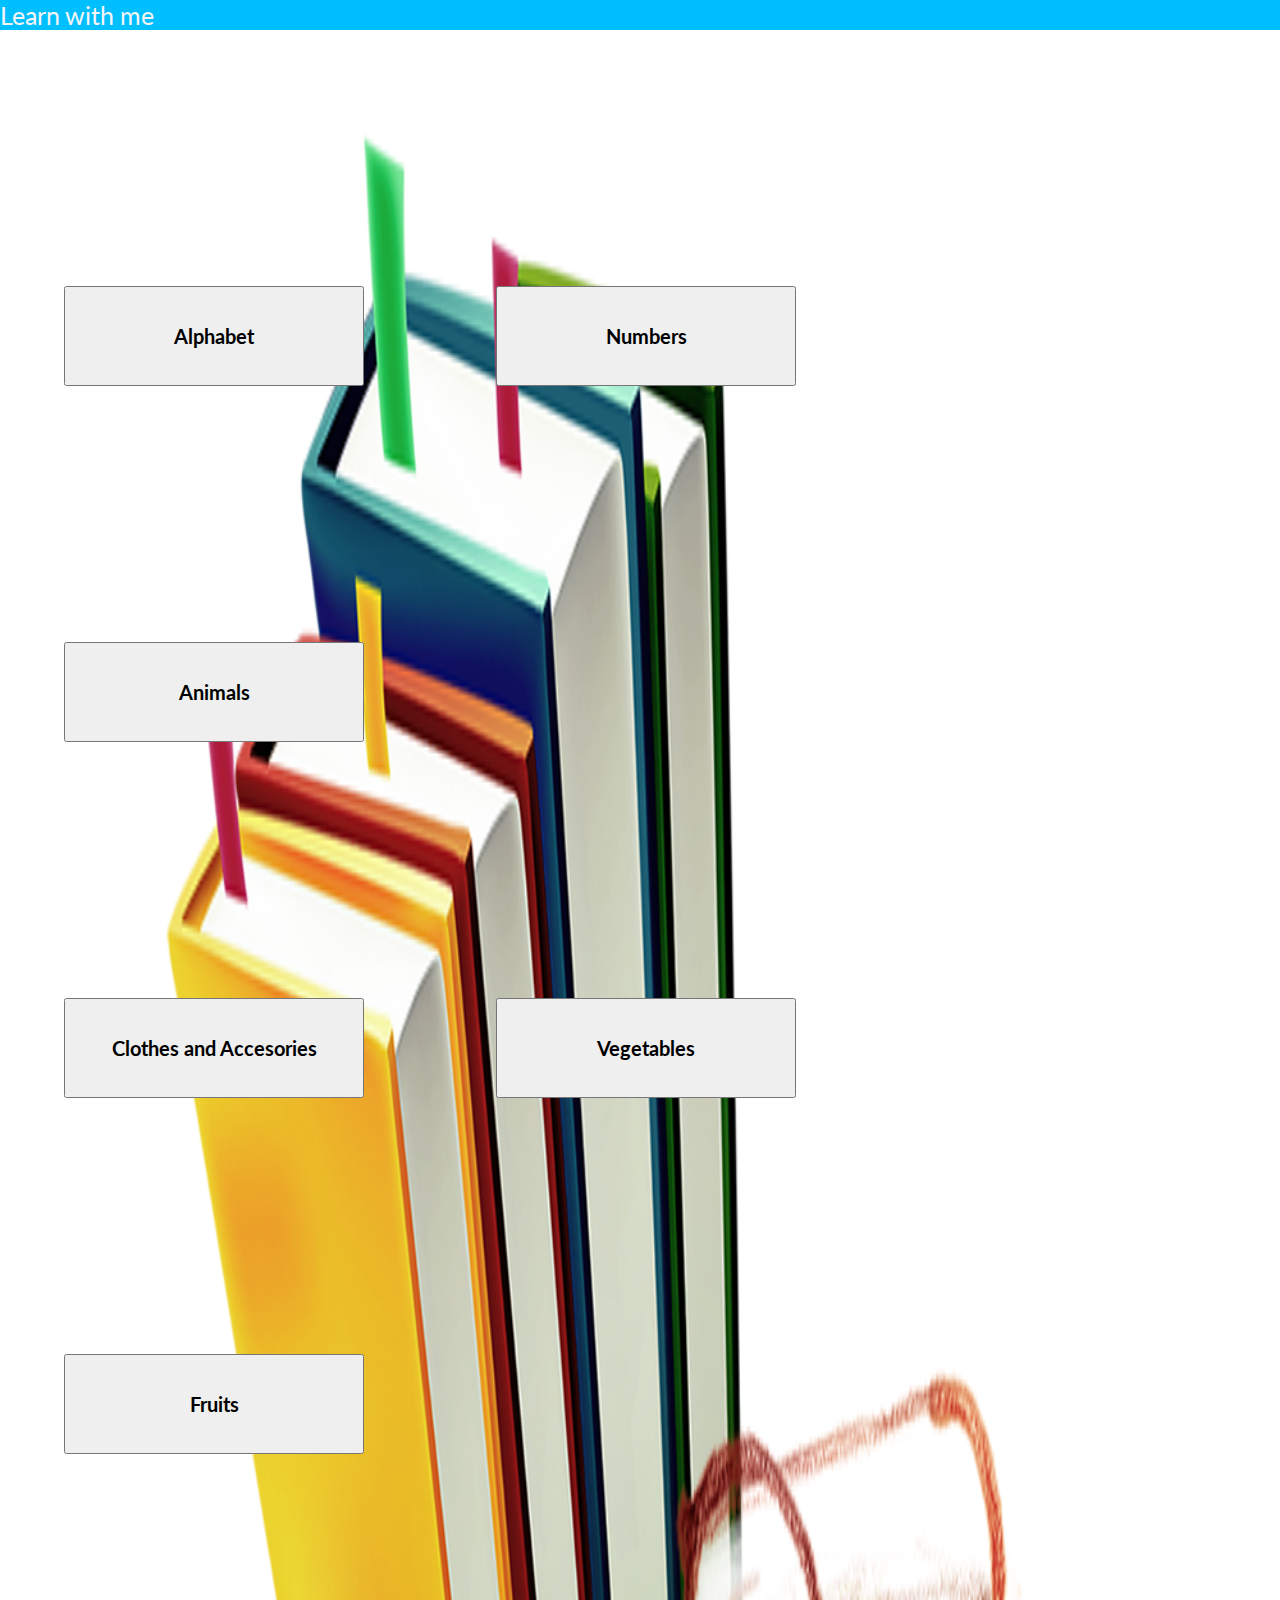
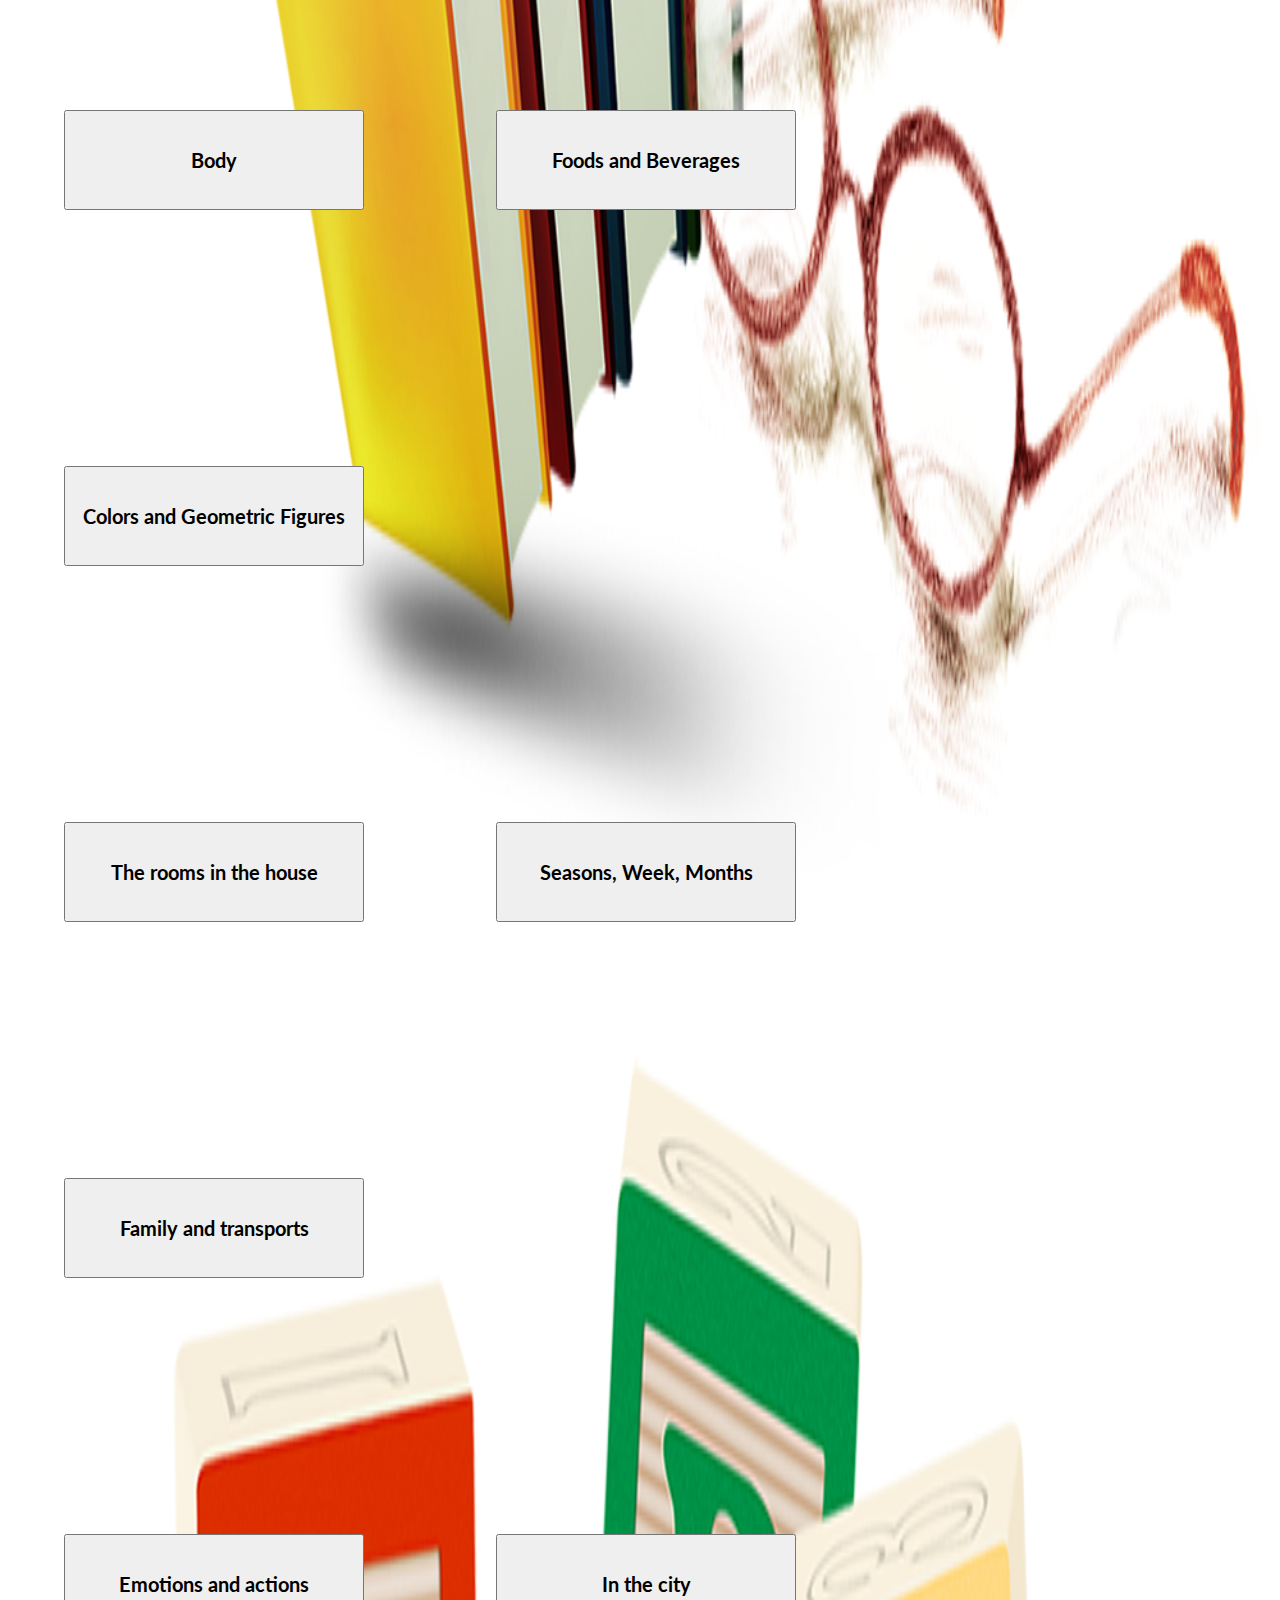
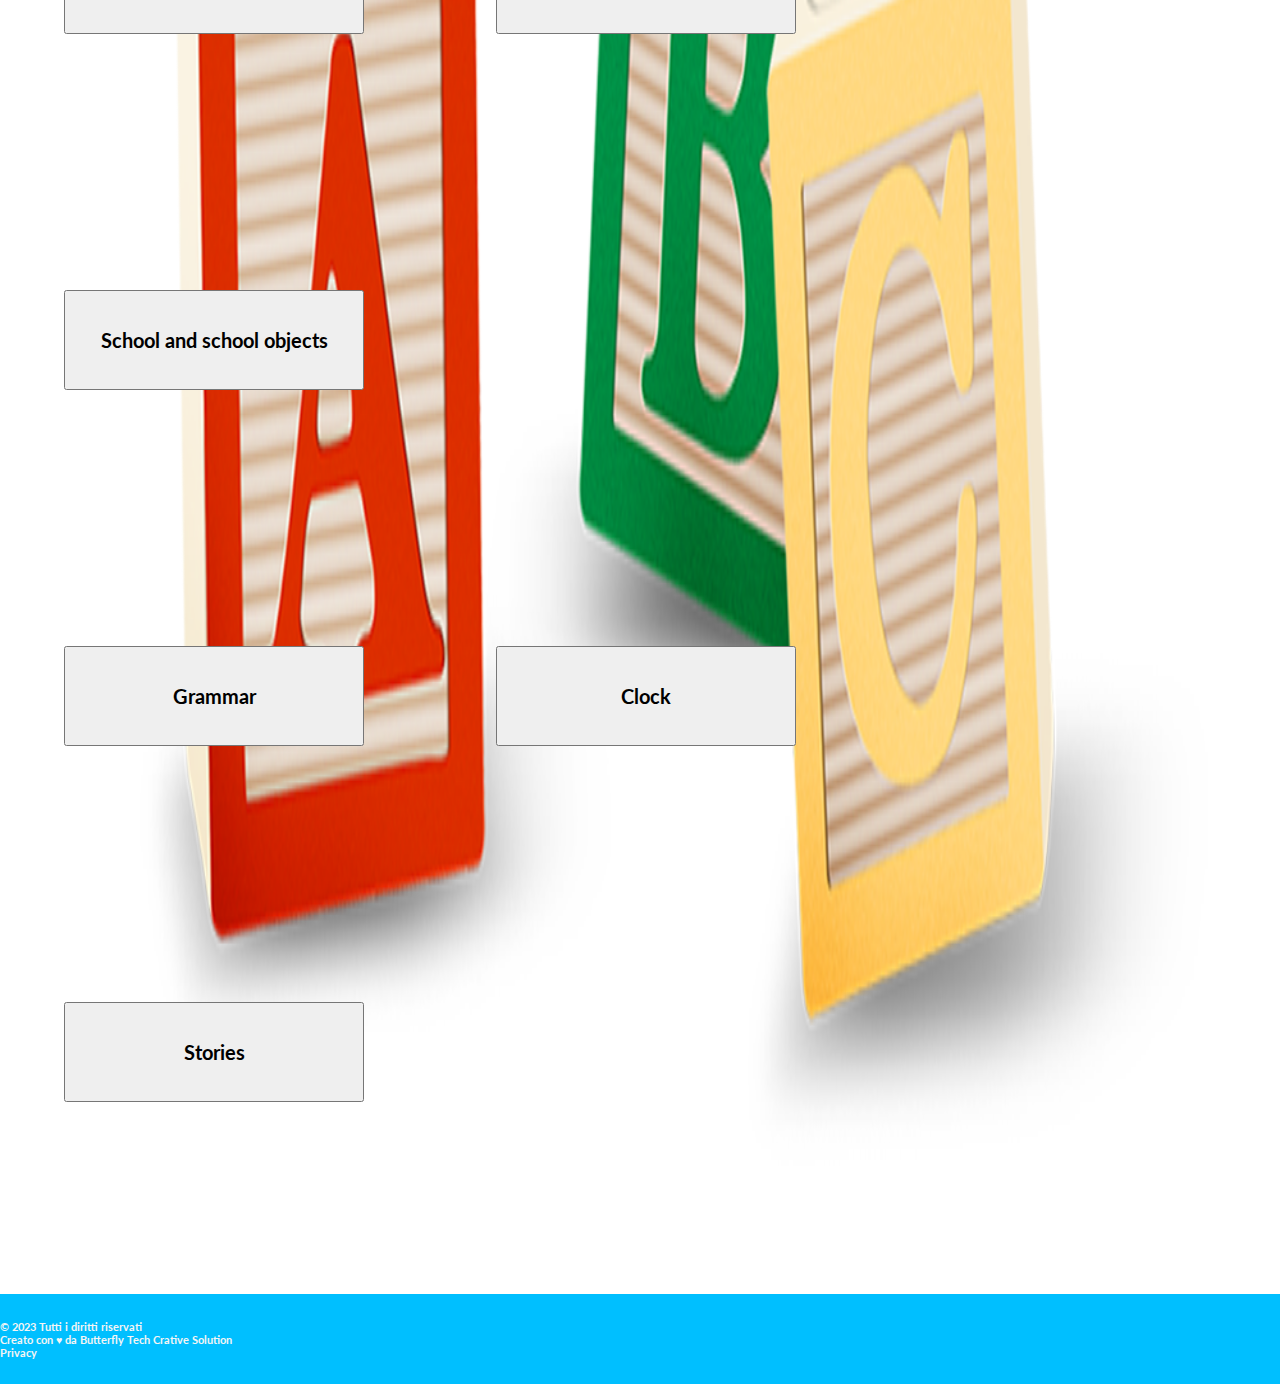
==== index.html @ 8a5a15a8 "...." ====
<!DOCTYPE html>
<html lang="en">
    <head>
        <meta charset="UTF-8">
        <meta name="viewport" content="width=device-width, initial-scale=1.0">
        <title>Home</title>

        <!--Our style-->
        <link rel="stylesheet" href="/style.css" type="text/css">

        <!--Google Font-->
        <link href="https://fonts.googleapis.com/css2?family=Lato:ital@1&display=swap" rel="stylesheet">

        <!--Bootstrap-->
        <link href="https://cdn.jsdelivr.net/npm/bootstrap@5.3.0-alpha3/dist/css/bootstrap.min.css" rel="stylesheet" integrity="sha384-KK94CHFLLe+nY2dmCWGMq91rCGa5gtU4mk92HdvYe+M/SXH301p5ILy+dN9+nJOZ" crossorigin="anonymous">
    </head>
    <body>
        <!--Navbar-->
        <nav class="navbar navbar-expand-lg  fixed-top">

            <div class="container-fluid">
                <span>
                    Learn with me
                </span>
            </div>
        </nav>

        <!--Intro section-->
        <div class="container-fluid intro">
            <div class="row">
                <section class="col-12 text-center">
                    <div class="row">
                        <div class="col text-center">
                            <button type="button" class=" btn btn-success btn-lg" id="alphabet">
                                <h2>Alphabet</h2>
                            </button>
                            <button type="button" class=" btn btn-danger   btn-lg" id="numbers">
                                <h2>Numbers</h2>
                            </button>
                            <button type="button" class=" btn btn-primary   btn-lg" id="animals">
                                <h2>Animals</h2>
                            </button>
                        </div>
                        
                        <div class="col text-center">
                            <button type="button" class=" btn btn-primary btn-lg" id="clothes">
                                <h2>Clothes and Accesories</h2>
                            </button>
                            <button type="button" class=" btn btn-success   btn-lg" id="vegetables">
                                <h2>Vegetables</h2>
                            </button>
                            <button type="button" class=" btn btn-danger   btn-lg" id="fruits">
                                <h2>Fruits</h2>
                            </button>
                        </div>
                        
                        <div class="col text-center">
                            <button type="button" class=" btn btn-success btn-lg" id="body">
                                <h2>Body</h2>
                            </button>
                            <button type="button" class=" btn btn-danger   btn-lg" id="foodsBeverages">
                                <h2>Foods and Beverages</h2>
                            </button>
                            <button type="button" class=" btn btn-primary   btn-lg" id="colorsGeometricFigures">
                                <h2>Colors and Geometric Figures</h2>
                            </button>
                        </div>
                    </div>
                </section>
                
                <section class="col-12 text-center">
                    <div class="row">
                        <div class="col text-center">
                            <button type="button" class=" btn btn-success btn-lg" id="rooms">
                                <h2>The rooms in the house</h2>
                            </button>
                            <button type="button" class=" btn btn-danger   btn-lg" id="seasonsWeekMonths">
                                <h2>Seasons, Week, Months</h2>
                            </button>
                            <button type="button" class=" btn btn-primary   btn-lg" id="familyTransports">
                                <h2>Family and transports</h2>
                            </button>
                        </div>
                        
                        <div class="col text-center">
                            <button type="button" class=" btn btn-primary btn-lg" id="emotionActions">
                                <h2>Emotions and actions</h2>
                            </button>
                            <button type="button" class=" btn btn-success   btn-lg" id="city">
                                <h2>In the city</h2>
                            </button>
                            <button type="button" class=" btn btn-danger   btn-lg" id="school">
                                <h2>School and school objects</h2>
                            </button>
                        </div>
                        
                        <div class="col text-center">
                            <button type="button" class=" btn btn-success btn-lg" id="grammar">
                                <h2>Grammar</h2>
                            </button>
                            <button type="button" class=" btn btn-danger   btn-lg" id="clock">
                                <h2>Clock</h2>
                            </button>
                            <button type="button" class=" btn btn-primary   btn-lg" id="stories">
                                <h2>Stories</h2>
                            </button>
                        </div>
                    </div>
                </section>
            </div>
        </div>

        <!--Footer section-->
        <footer id="footer">
            <div class="container-fluid">
                <div class="row">
                    <h6 class="col-9">&copy; 2023 Tutti i diritti riservati</h6>
                    <h6 class="col-3">
                        Creato con &hearts; da <a href="https://bluebutterflies.github.io/ButterflyTech/" target="_blank" rel="noopener noreferrer">Butterfly Tech Crative Solution</a>
                        <br>
                        <a href="">Privacy</a>
                    </h6>
                </div>
            </div>
        </footer>

        <!--Bootstrap script-->
        <script src="https://cdn.jsdelivr.net/npm/bootstrap@5.3.0-alpha3/dist/js/bootstrap.bundle.min.js" integrity="sha384-ENjdO4Dr2bkBIFxQpeoTz1HIcje39Wm4jDKdf19U8gI4ddQ3GYNS7NTKfAdVQSZe" crossorigin="anonymous"></script>

        <!--our script-->
        <script src="/index.js" type="text/javascript"></script>
    </body>
</html>
---- style.css ----
*{
    padding: 0;
    margin: 0;
    font-family: 'Lato', sans-serif;
}

body{
    background-image: url(/img/backgroundImage.png);
    background-size: 100% 100%;
}

.intro{
    margin-top: 5%;
}

.navbar{
    background-color: deepskyblue;
}

.navbar span{
    justify-content: center;
    text-align: center;
    font-size: 25px;
    color: whitesmoke;
}

/*Intro section*/
.intro{
    margin-top: 10%;
}

.buttonsClick{
    margin-top: 10%;
    text-align: center;
    justify-content: center;
    justify-items: center;
    
}

.btn{
    margin: 10% 5%;
    height: 100px;
    width: 300px;
    
}

h2:hover{
    color: darkblue;
}

/*Footer section*/
#footer{
    background-color: deepskyblue;
    margin-top: 5%;
    padding: 2% 0;
    color: whitesmoke;
}
#footer a{
    text-decoration: none;
    color: whitesmoke;
}

@media screen and (min-width: 200px) and (max-width: 767px) {
    body{
        background-size: auto;
    }

    .intro{
        margin-top: 25%;
    }

    .btn{
        width: 300px;
    }

    .navbar span{
        font-size: 20px;
    }
}

@media screen and (min-width: 768px) and (max-width: 1200px) {
    body{
        background-size: auto;
    }
    .intro{
        margin: 30% 0 20% 0;
    }
    .btn{
        width: 400px;
    }
}
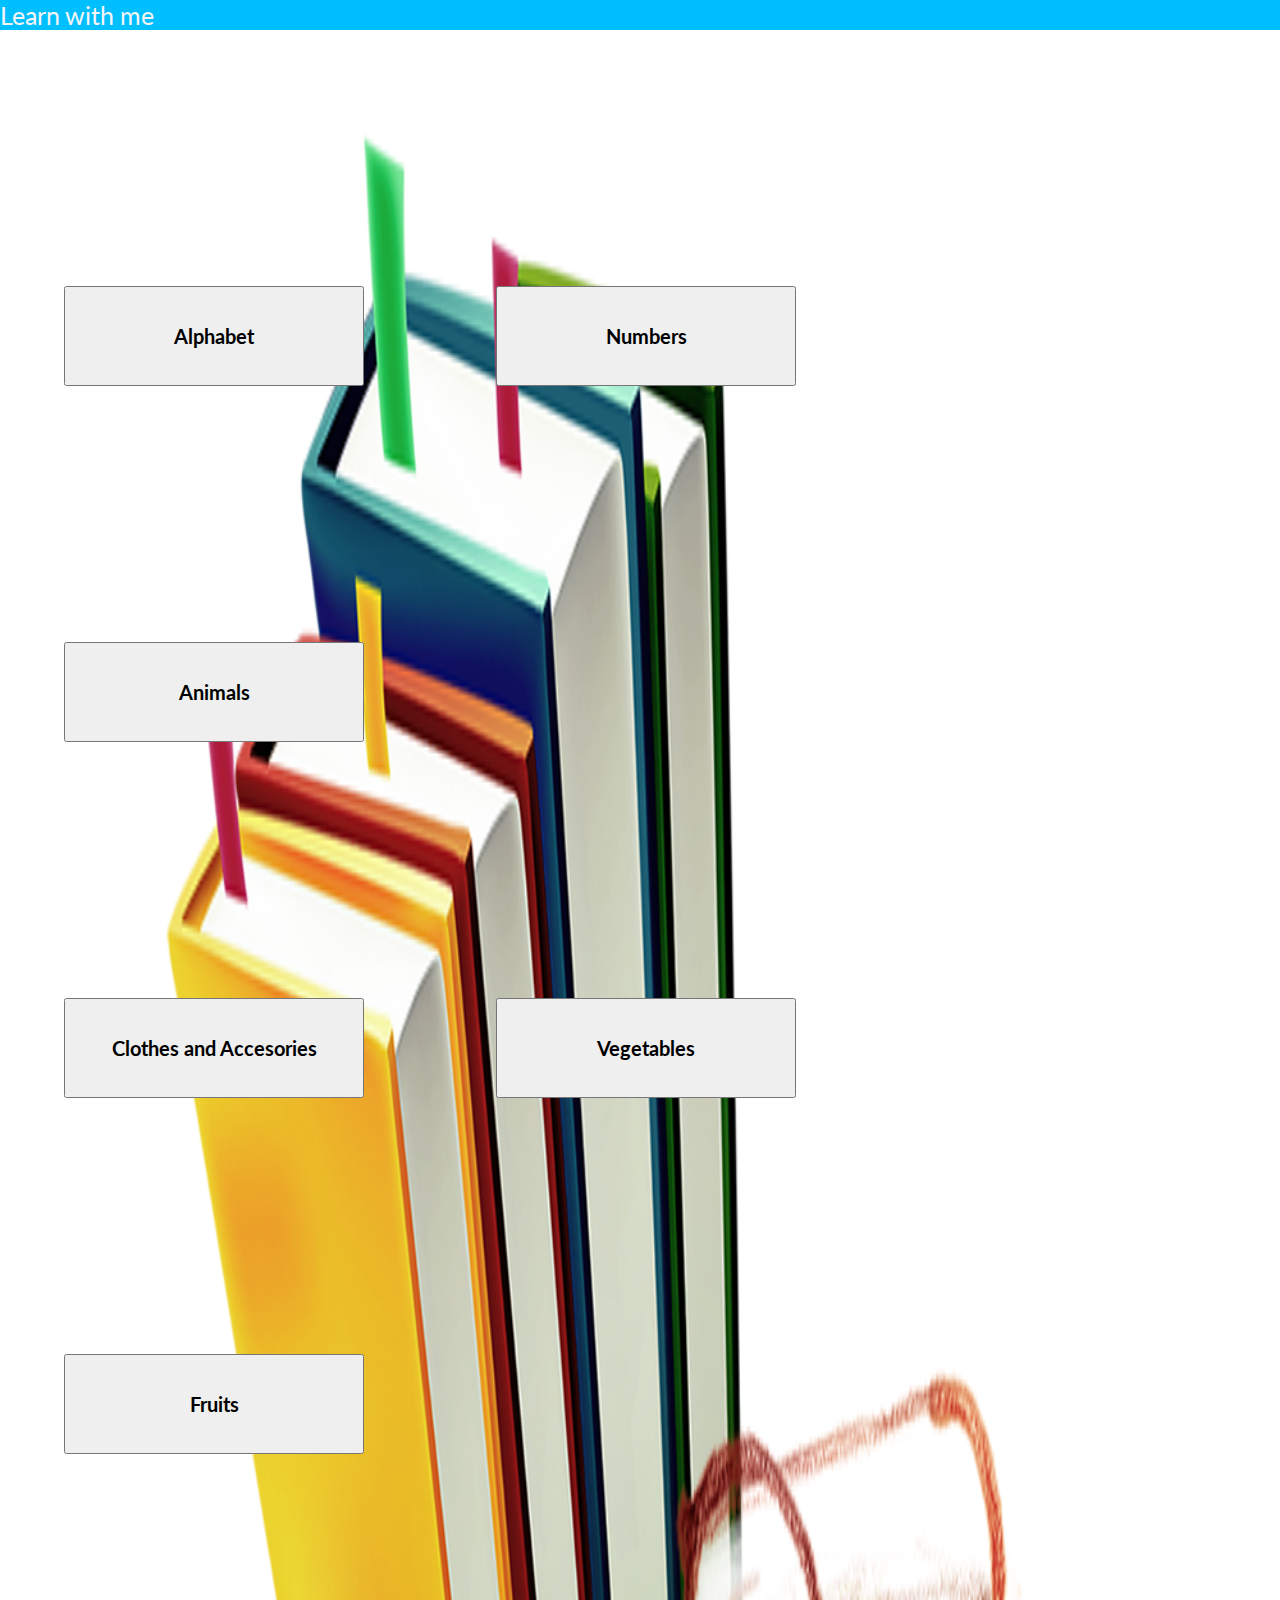
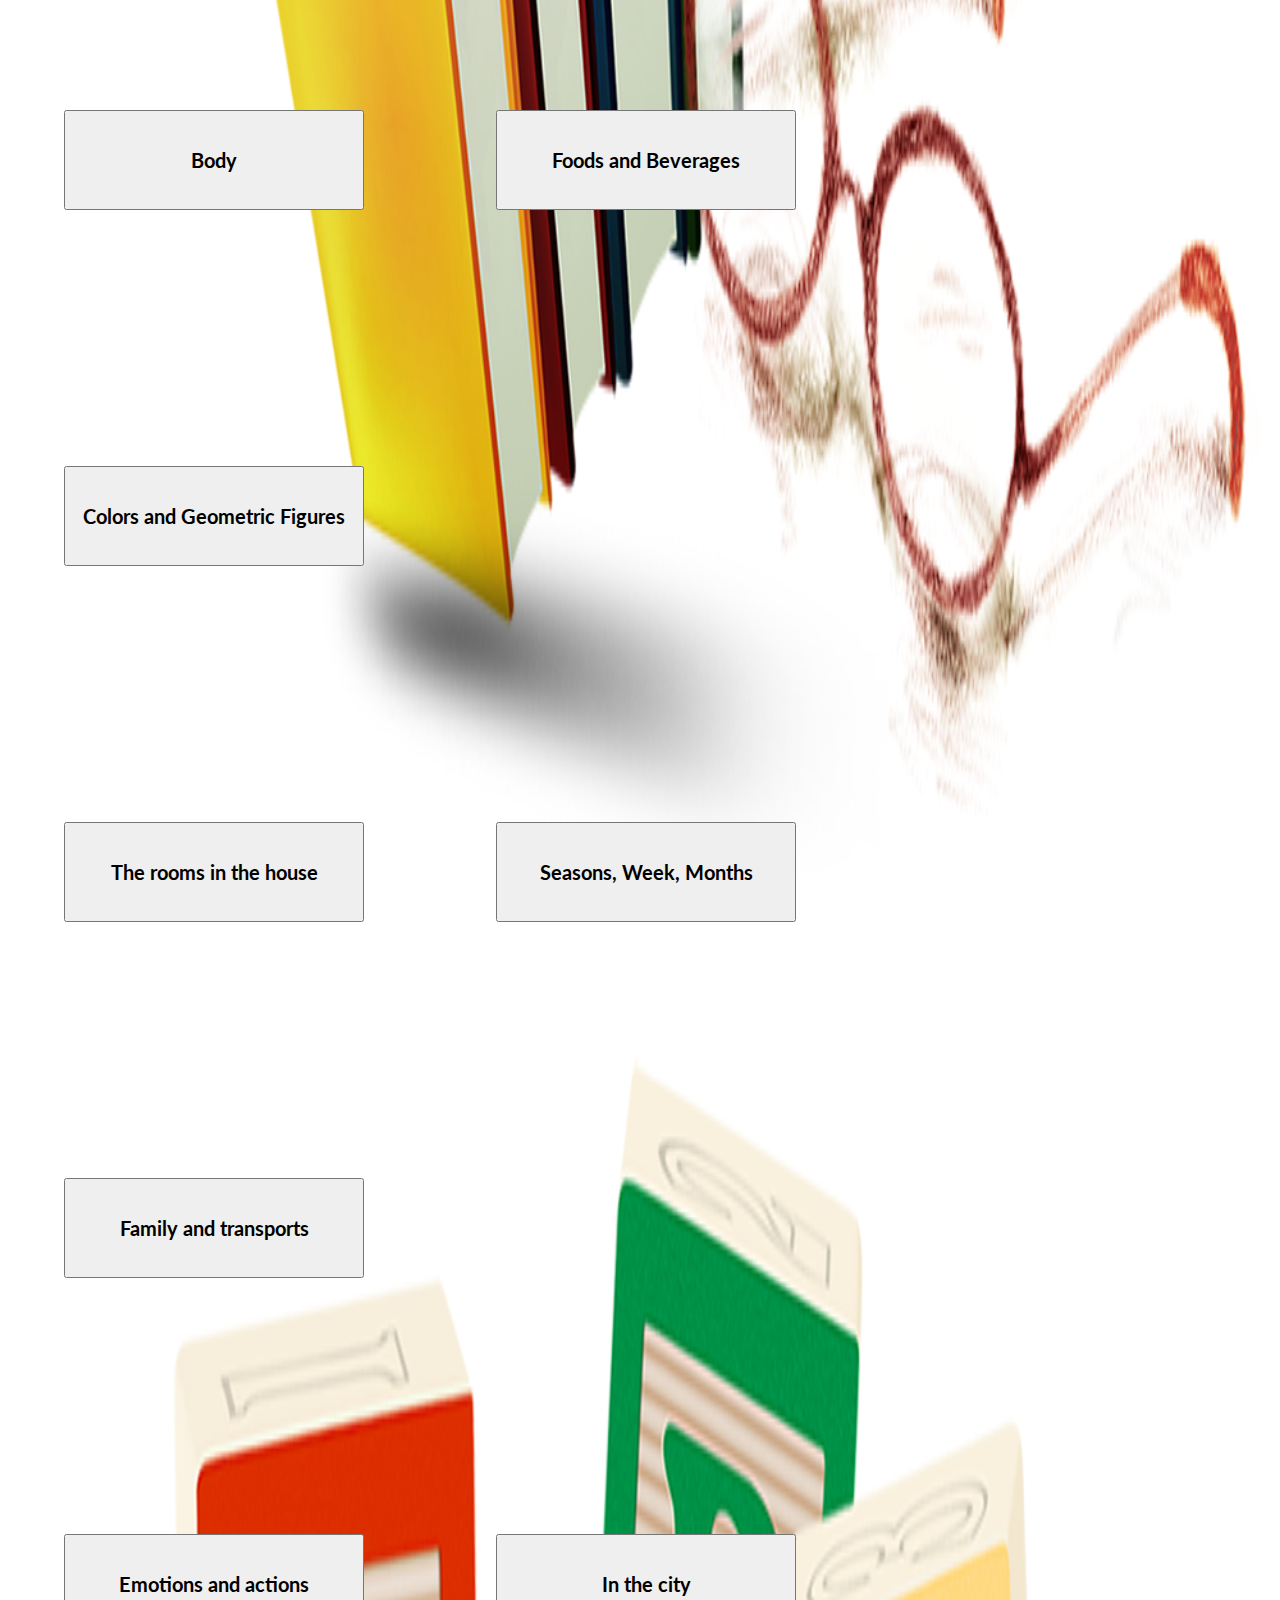
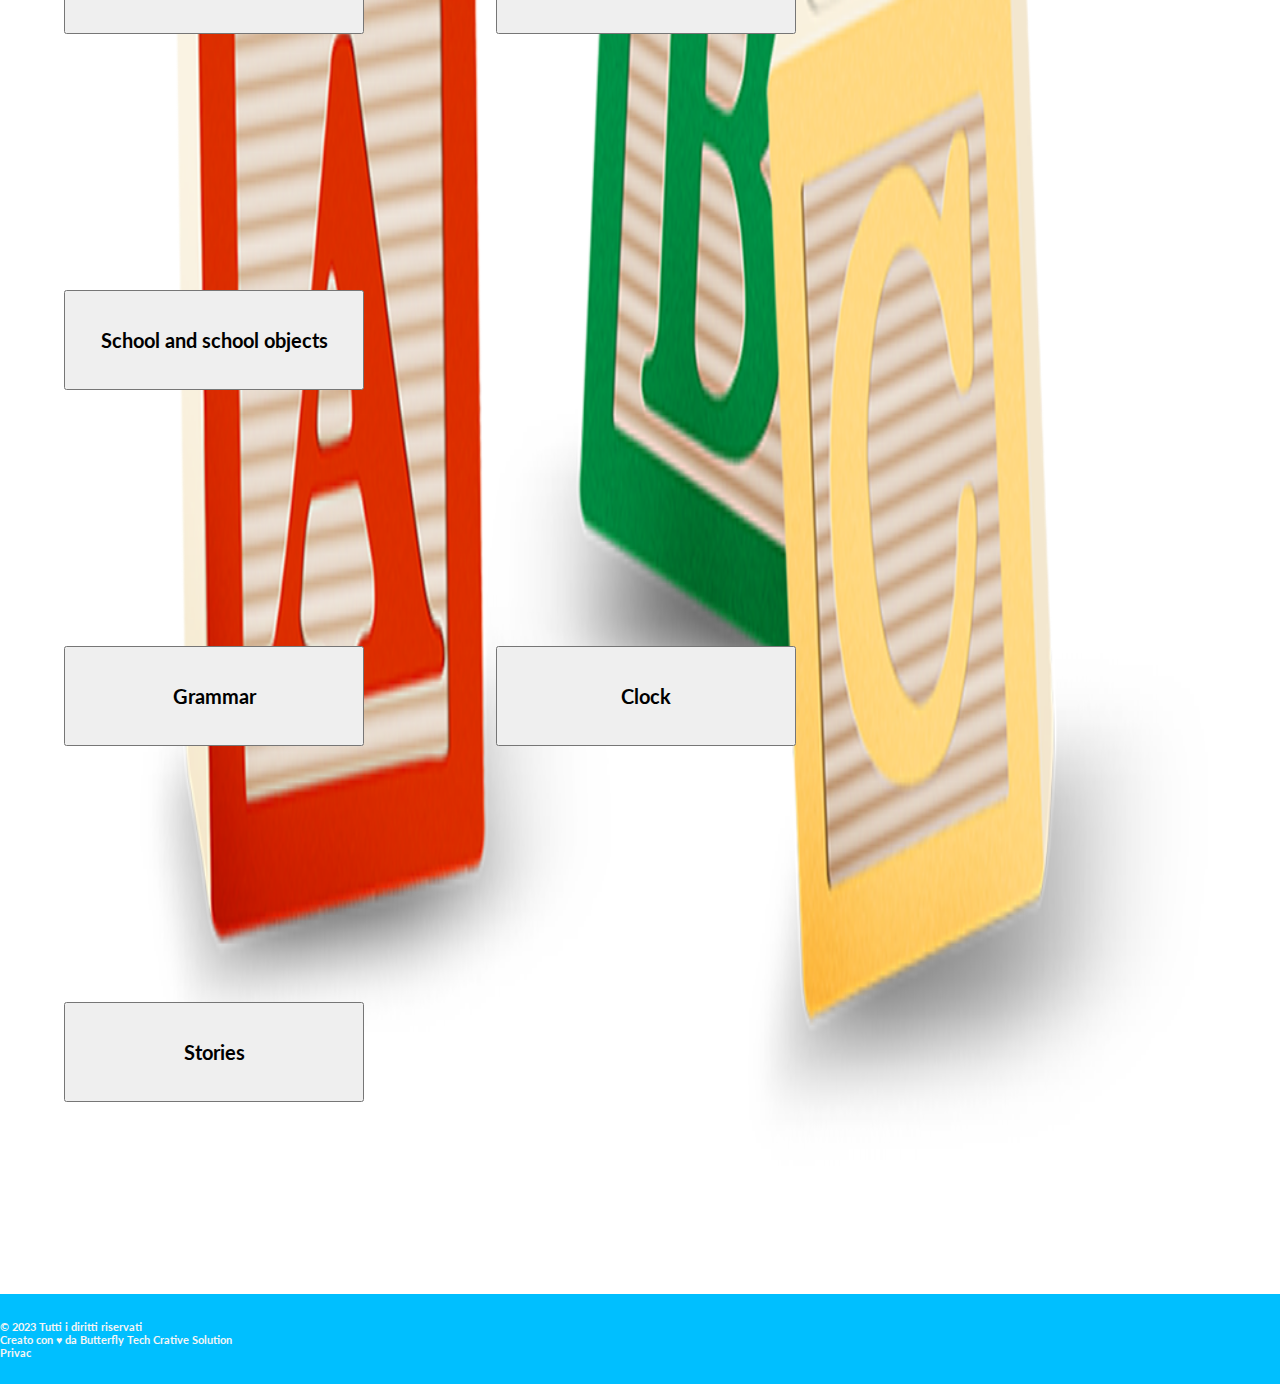
==== commit d9dba464: "Update index.html" ====
--- a/index.html
+++ b/index.html
@@ -118,7 +118,7 @@
                     <h6 class="col-3">
                         Creato con &hearts; da <a href="https://bluebutterflies.github.io/ButterflyTech/" target="_blank" rel="noopener noreferrer">Butterfly Tech Crative Solution</a>
                         <br>
-                        <a href="">Privacy</a>
+                        <a href="">Privac</a>
                     </h6>
                 </div>
             </div>
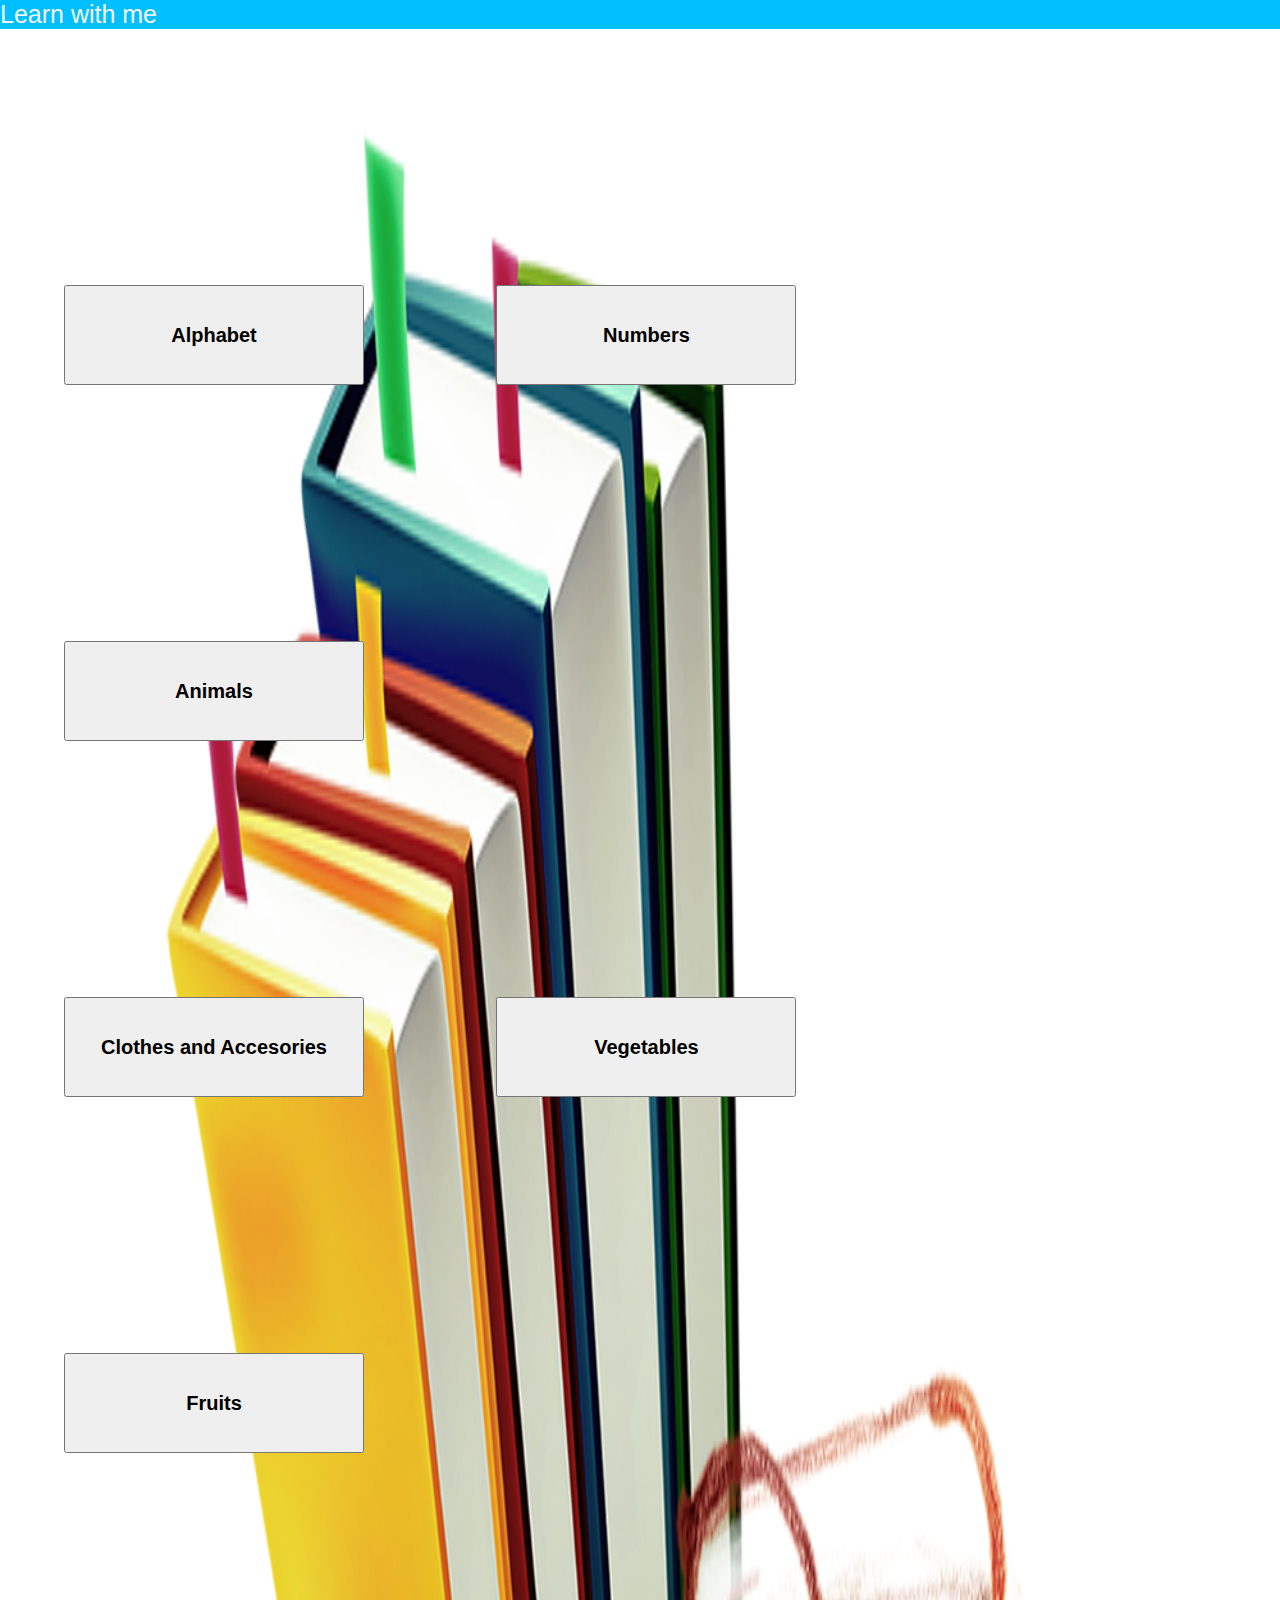
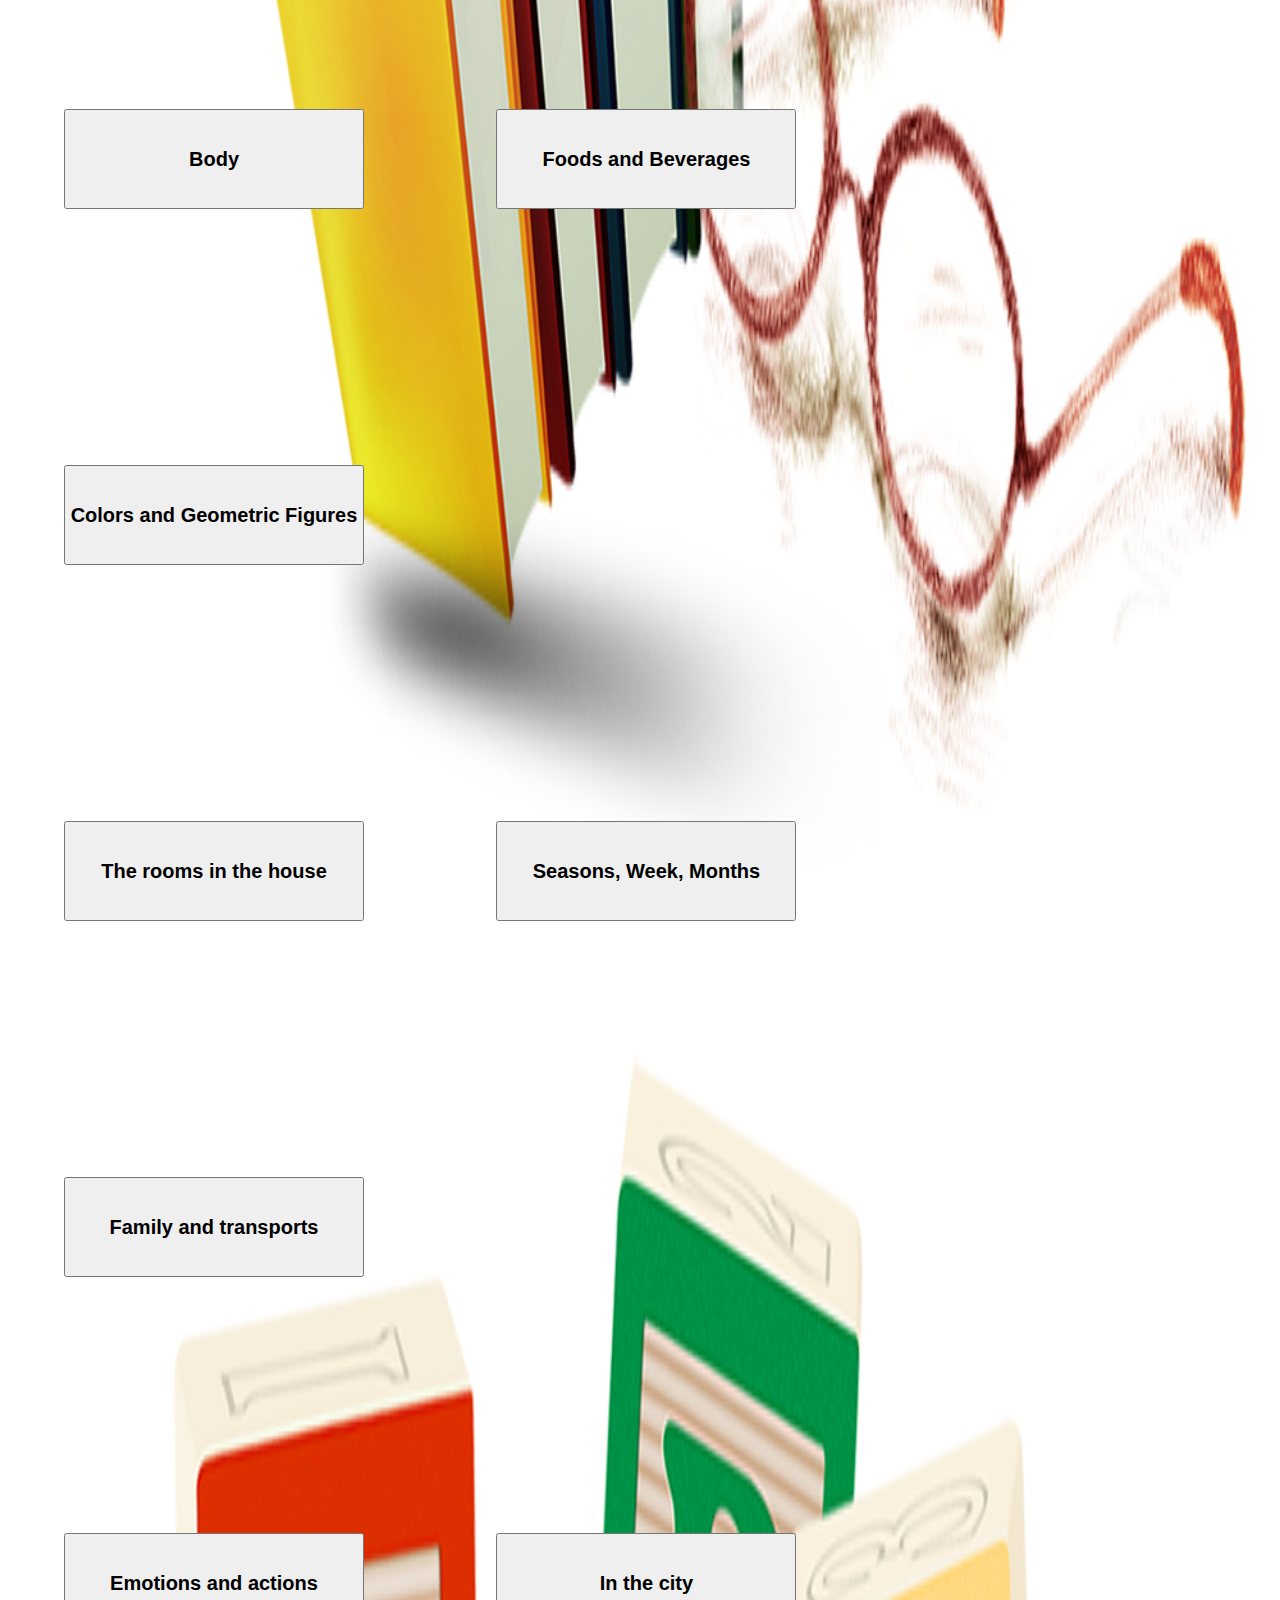
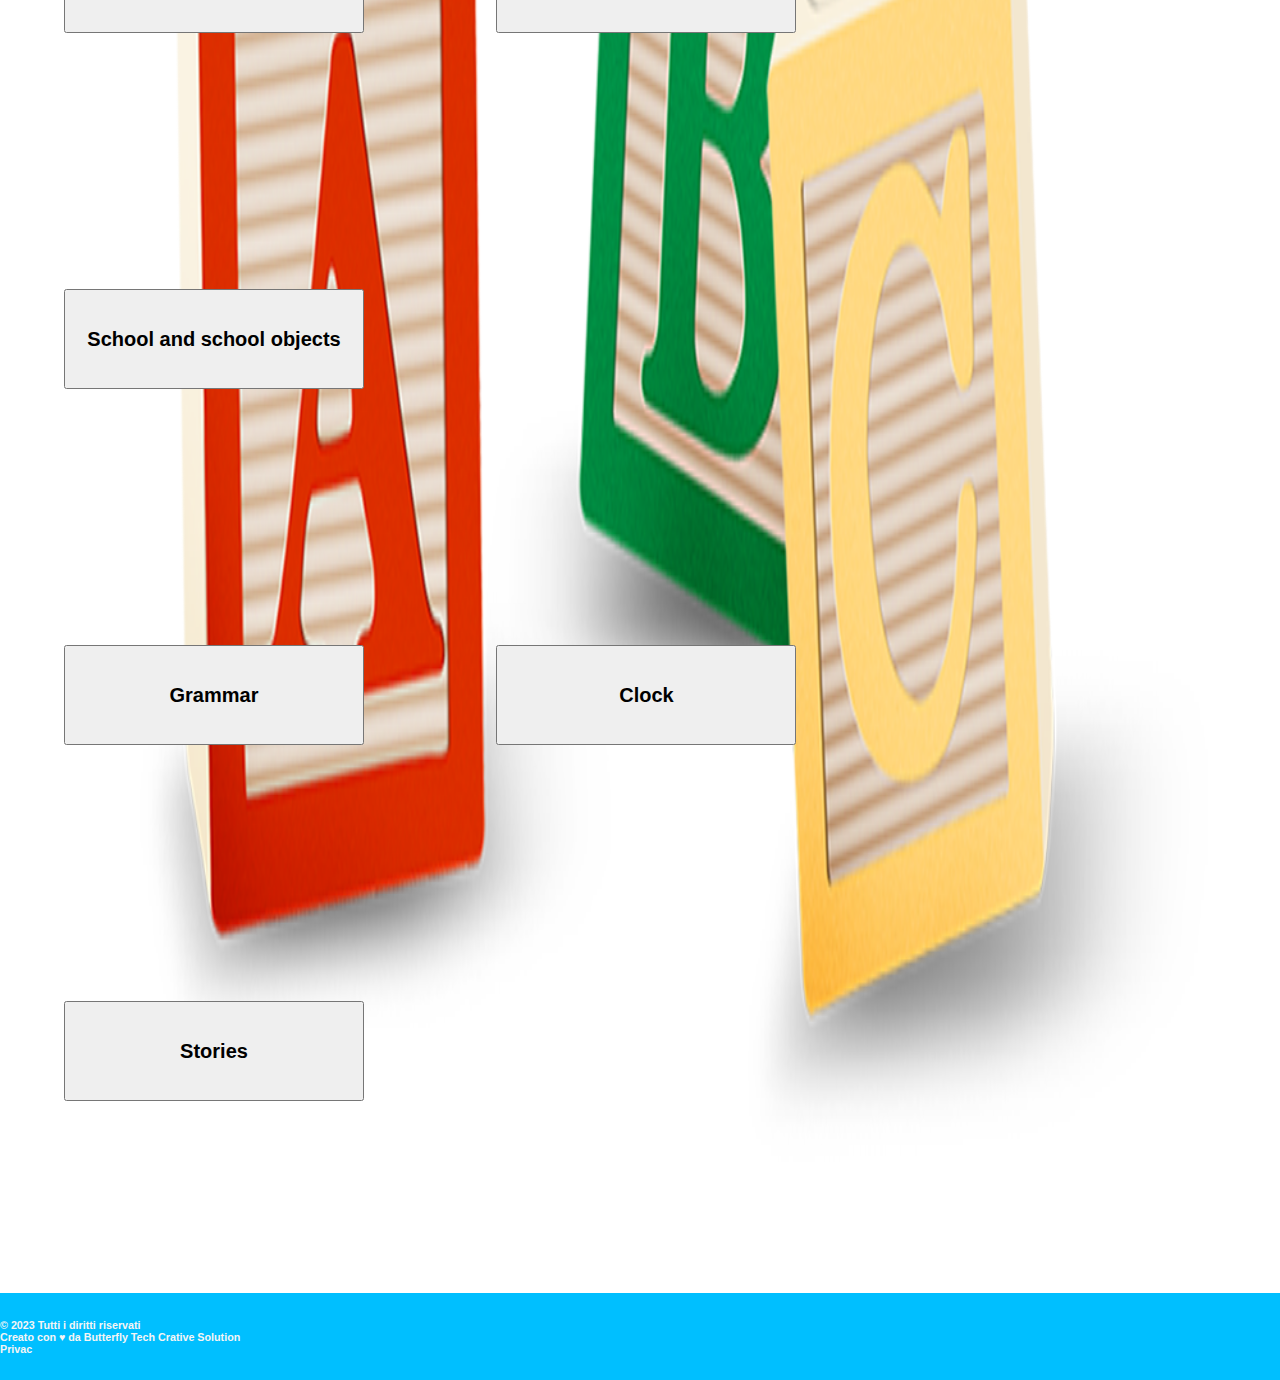
==== commit 41beddc4: "remuve bootstrap" ====
--- a/index.html
+++ b/index.html
@@ -8,9 +8,9 @@
         <!--Our style-->
         <link rel="stylesheet" href="/style.css" type="text/css">
 
-        <!--Google Font-->
+        <!--Google Font
         <link href="https://fonts.googleapis.com/css2?family=Lato:ital@1&display=swap" rel="stylesheet">
-
+-->
         <!--Bootstrap-->
         <link href="https://cdn.jsdelivr.net/npm/bootstrap@5.3.0-alpha3/dist/css/bootstrap.min.css" rel="stylesheet" integrity="sha384-KK94CHFLLe+nY2dmCWGMq91rCGa5gtU4mk92HdvYe+M/SXH301p5ILy+dN9+nJOZ" crossorigin="anonymous">
     </head>
@@ -125,8 +125,8 @@
         </footer>
 
         <!--Bootstrap script-->
-        <script src="https://cdn.jsdelivr.net/npm/bootstrap@5.3.0-alpha3/dist/js/bootstrap.bundle.min.js" integrity="sha384-ENjdO4Dr2bkBIFxQpeoTz1HIcje39Wm4jDKdf19U8gI4ddQ3GYNS7NTKfAdVQSZe" crossorigin="anonymous"></script>
-
+       <!-- <script src="https://cdn.jsdelivr.net/npm/bootstrap@5.3.0-alpha3/dist/js/bootstrap.bundle.min.js" integrity="sha384-ENjdO4Dr2bkBIFxQpeoTz1HIcje39Wm4jDKdf19U8gI4ddQ3GYNS7NTKfAdVQSZe" crossorigin="anonymous"></script>
+-->
         <!--our script-->
         <script src="/index.js" type="text/javascript"></script>
     </body>
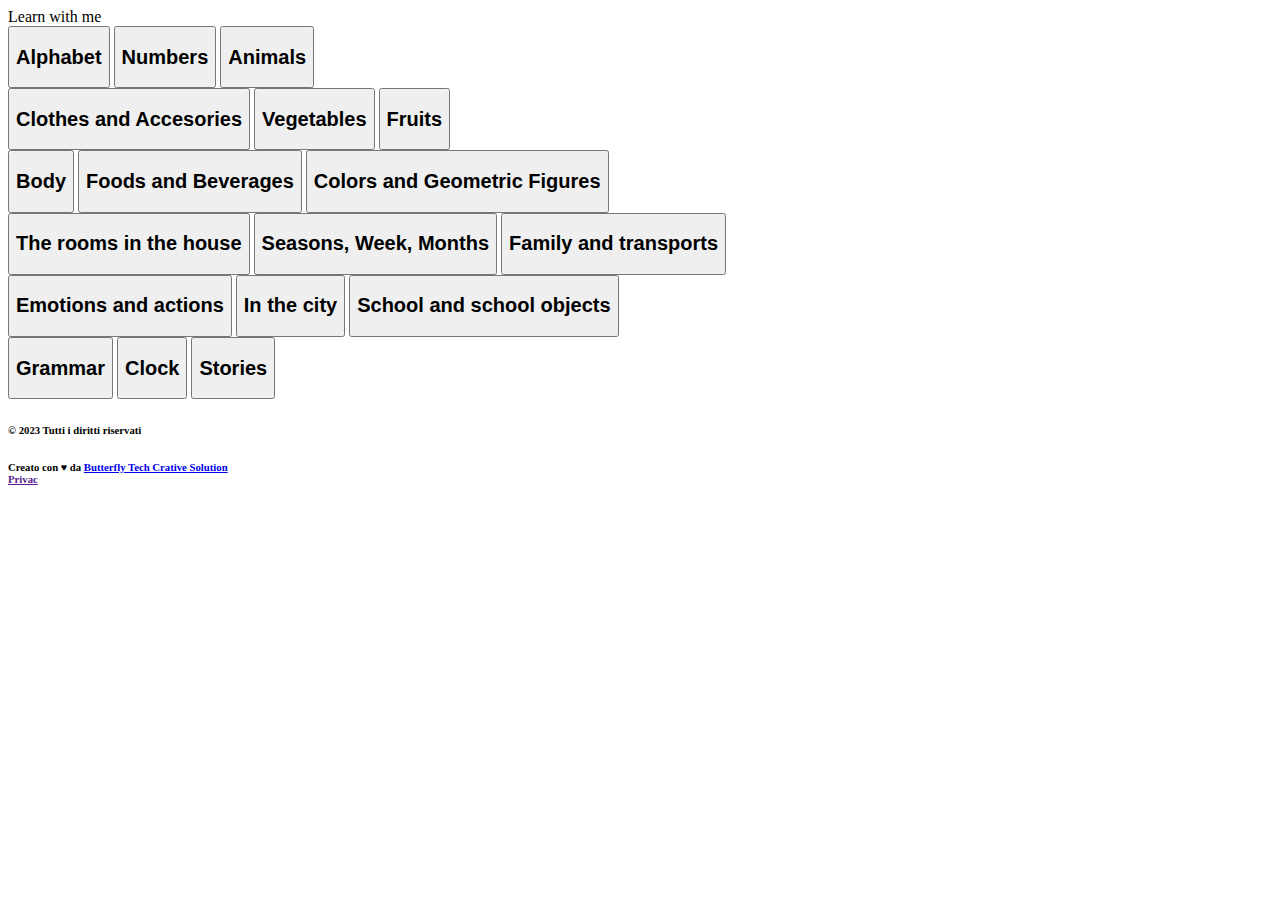
==== commit 45d4dea3: "Update index.html" ====
--- a/index.html
+++ b/index.html
@@ -6,7 +6,7 @@
         <title>Home</title>
 
         <!--Our style-->
-        <link rel="stylesheet" href="/style.css" type="text/css">
+        <link rel="stylesheet" href="/master/style.css" type="text/css">
 
         <!--Google Font
         <link href="https://fonts.googleapis.com/css2?family=Lato:ital@1&display=swap" rel="stylesheet">
@@ -128,6 +128,6 @@
        <!-- <script src="https://cdn.jsdelivr.net/npm/bootstrap@5.3.0-alpha3/dist/js/bootstrap.bundle.min.js" integrity="sha384-ENjdO4Dr2bkBIFxQpeoTz1HIcje39Wm4jDKdf19U8gI4ddQ3GYNS7NTKfAdVQSZe" crossorigin="anonymous"></script>
 -->
         <!--our script-->
-        <script src="/index.js" type="text/javascript"></script>
+        <script src="/master/index.js" type="text/javascript"></script>
     </body>
 </html>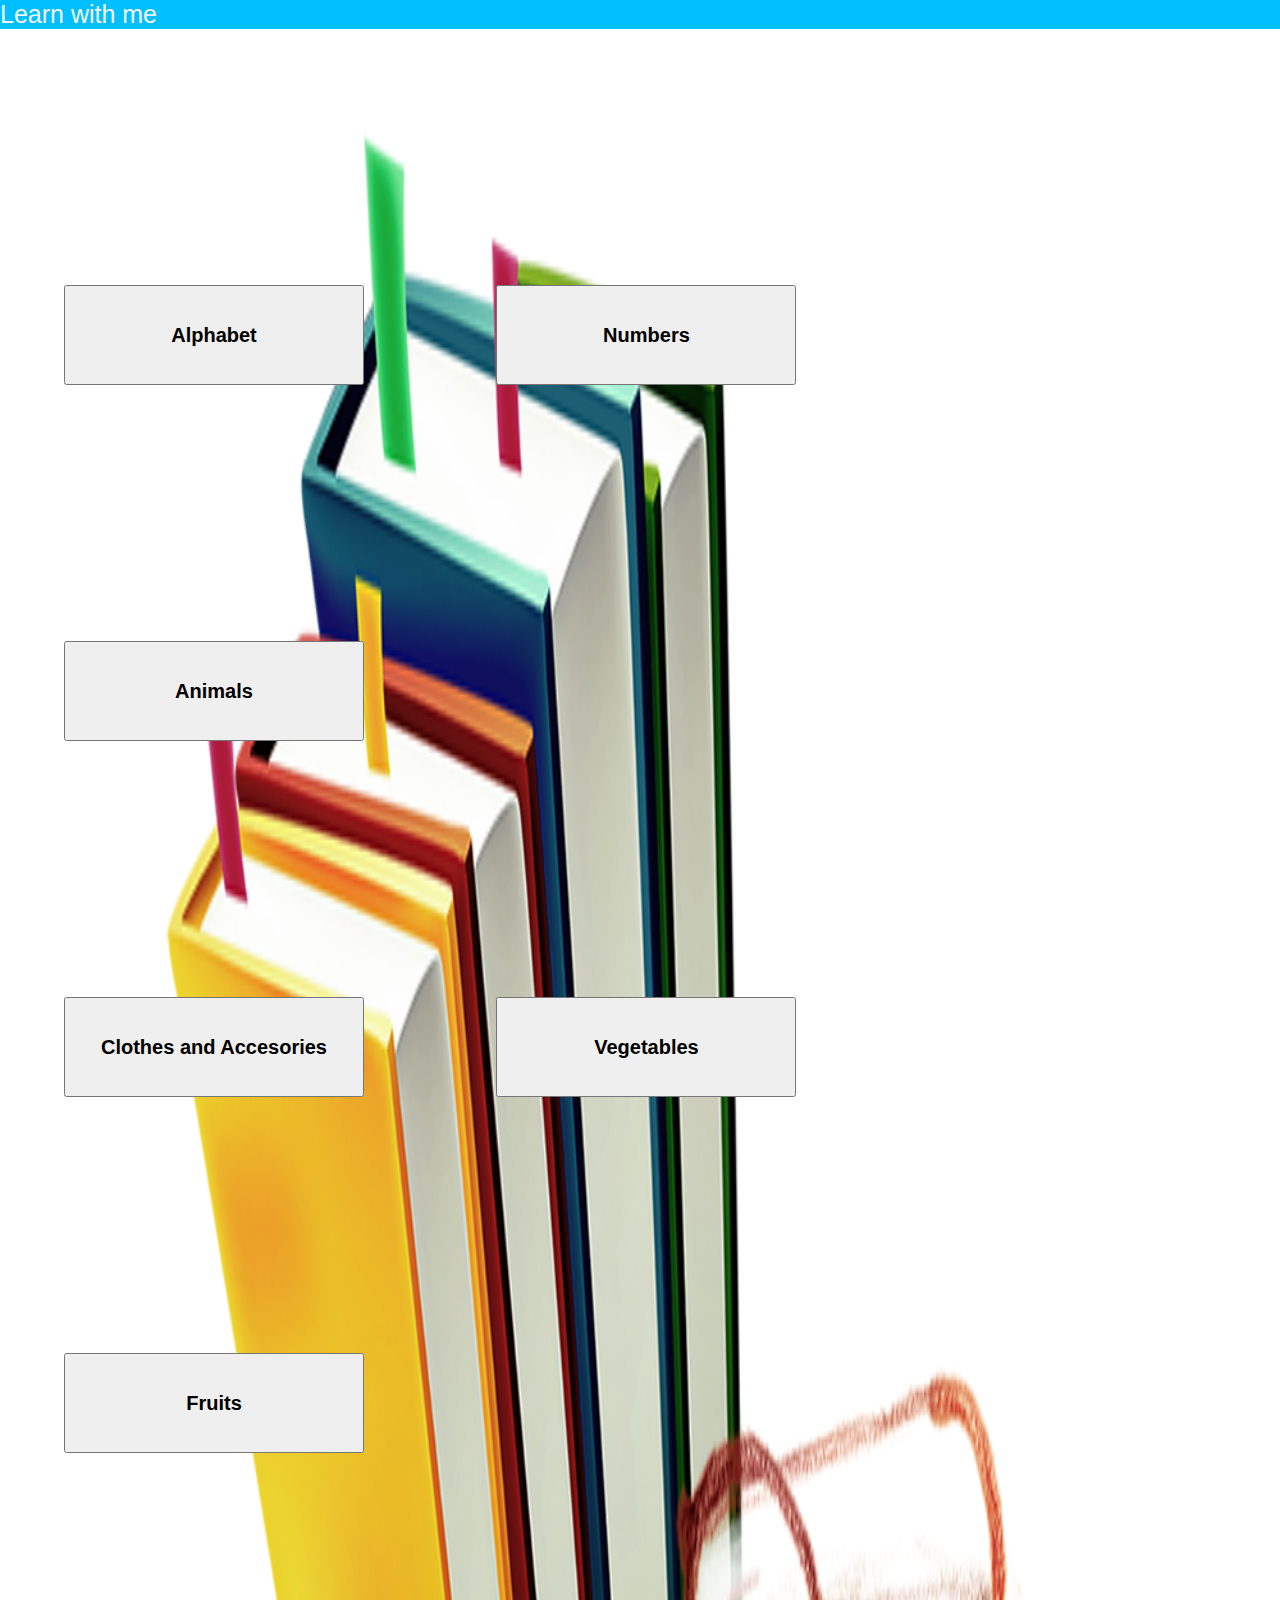
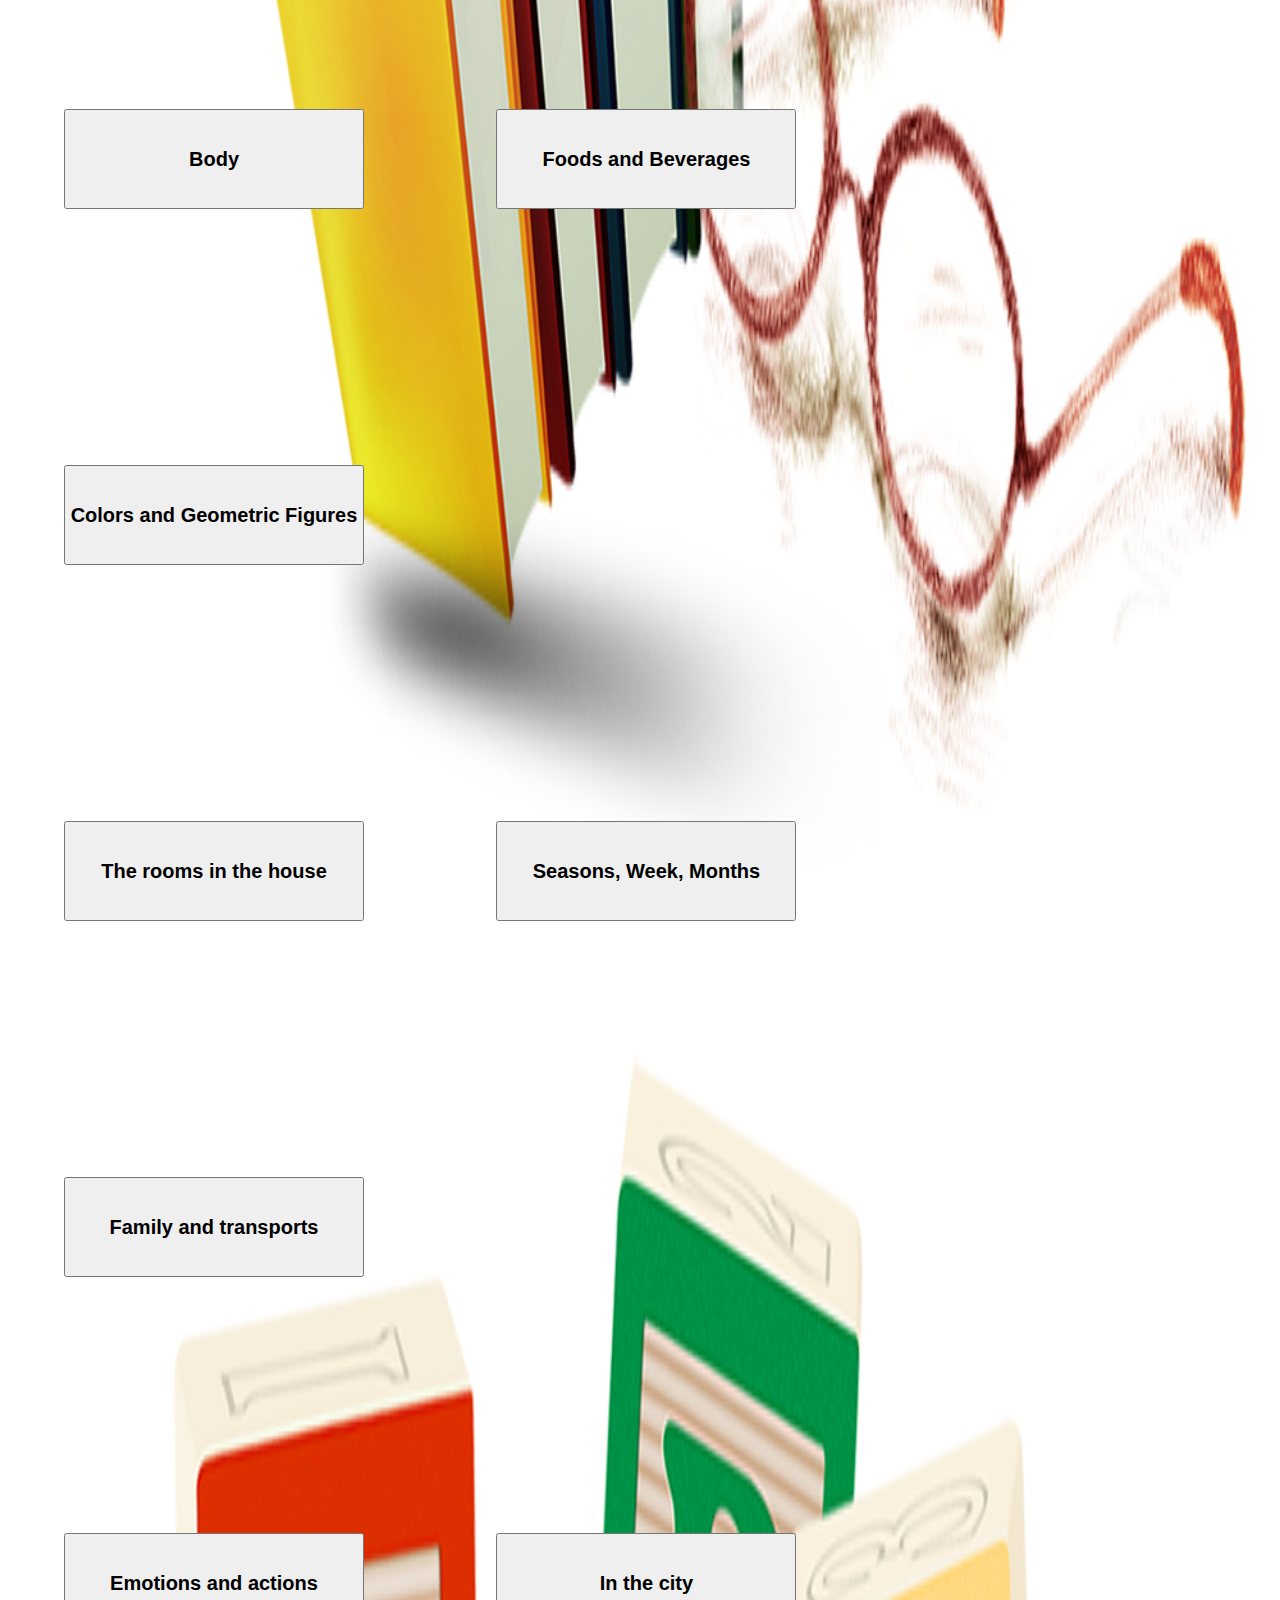
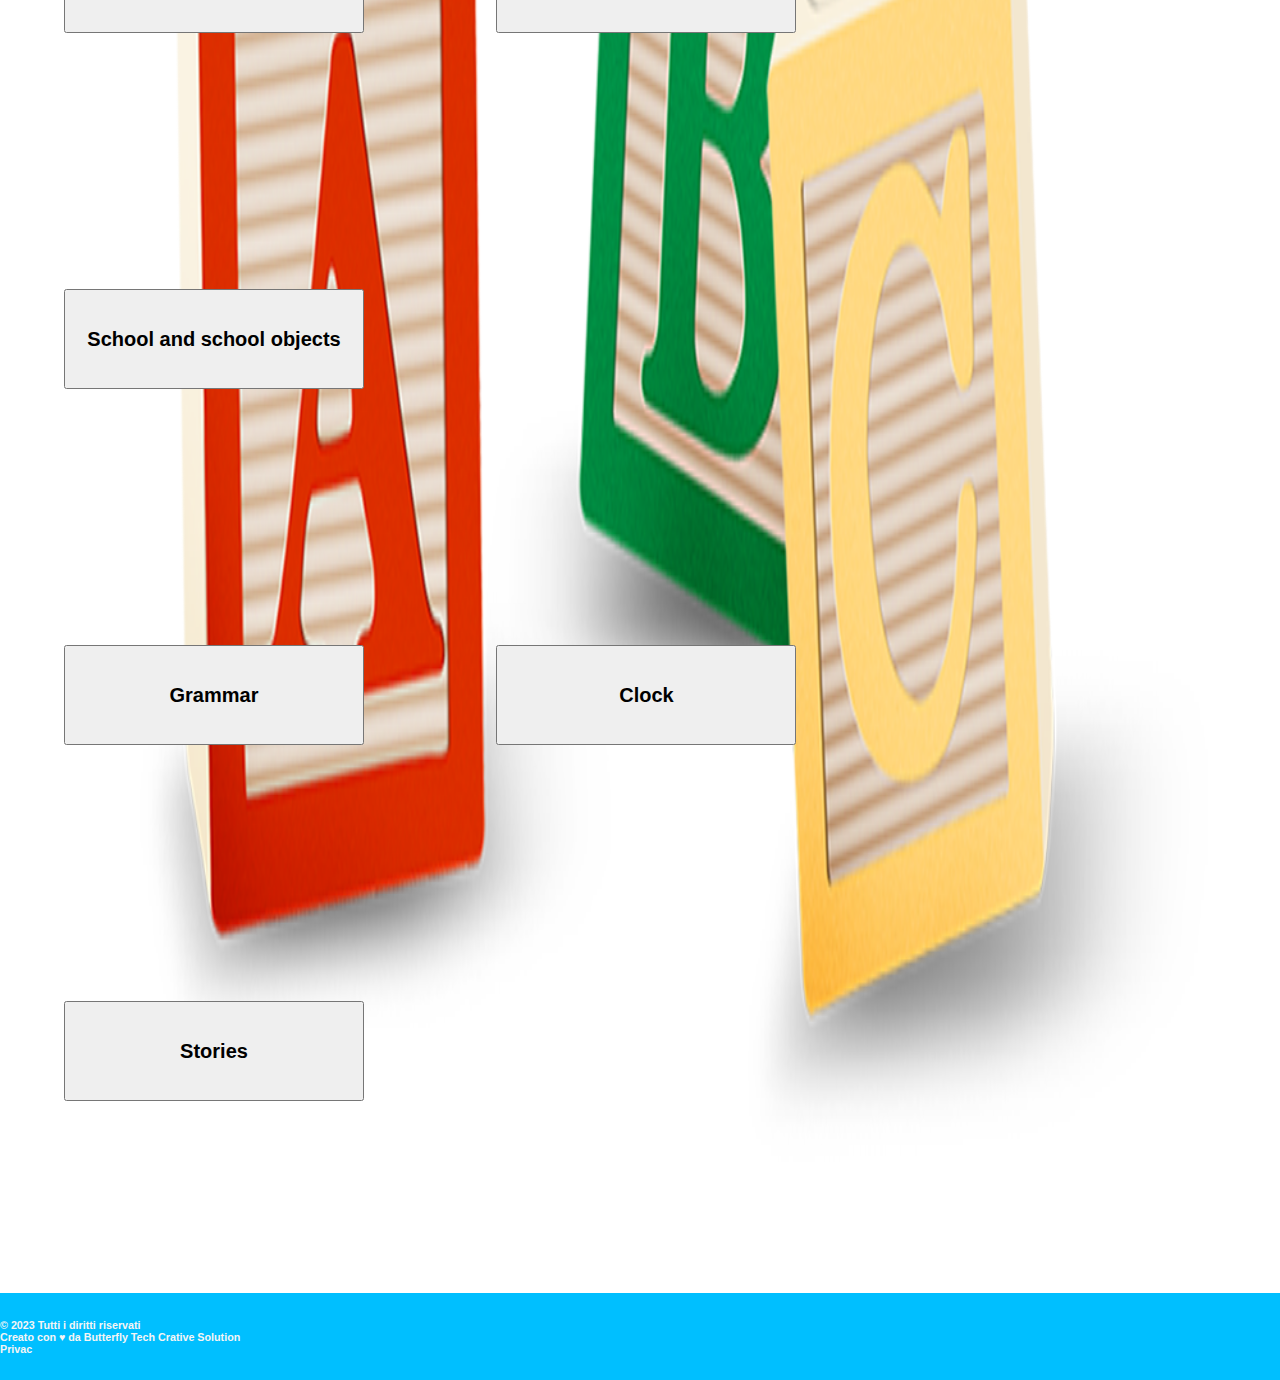
==== commit 4a69055c: "change name file" ====
--- a/index.html
+++ b/index.html
@@ -6,7 +6,7 @@
         <title>Home</title>
 
         <!--Our style-->
-        <link rel="stylesheet" href="/master/style.css" type="text/css">
+        <link rel="stylesheet" href="/mainStyle.css" type="text/css">
 
         <!--Google Font
         <link href="https://fonts.googleapis.com/css2?family=Lato:ital@1&display=swap" rel="stylesheet">
@@ -128,6 +128,6 @@
        <!-- <script src="https://cdn.jsdelivr.net/npm/bootstrap@5.3.0-alpha3/dist/js/bootstrap.bundle.min.js" integrity="sha384-ENjdO4Dr2bkBIFxQpeoTz1HIcje39Wm4jDKdf19U8gI4ddQ3GYNS7NTKfAdVQSZe" crossorigin="anonymous"></script>
 -->
         <!--our script-->
-        <script src="/master/index.js" type="text/javascript"></script>
+        <script src="/main.js" type="text/javascript"></script>
     </body>
 </html>--- a/mainStyle.css
+++ b/mainStyle.css
@@ -0,0 +1,91 @@
+*{
+    padding: 0;
+    margin: 0;
+    font-family: 'Lato', sans-serif;
+}
+
+body{
+    background-image: url(/img/backgroundImage.png);
+    background-size: 100% 100%;
+}
+
+.intro{
+    margin-top: 5%;
+}
+
+.navbar{
+    background-color: deepskyblue;
+}
+
+.navbar span{
+    justify-content: center;
+    text-align: center;
+    font-size: 25px;
+    color: whitesmoke;
+}
+
+/*Intro section*/
+.intro{
+    margin-top: 10%;
+}
+
+.buttonsClick{
+    margin-top: 10%;
+    text-align: center;
+    justify-content: center;
+    justify-items: center;
+    
+}
+
+.btn{
+    margin: 10% 5%;
+    height: 100px;
+    width: 300px;
+    
+}
+
+h2:hover{
+    color: darkblue;
+}
+
+/*Footer section*/
+#footer{
+    background-color: deepskyblue;
+    margin-top: 5%;
+    padding: 2% 0;
+    color: whitesmoke;
+}
+#footer a{
+    text-decoration: none;
+    color: whitesmoke;
+}
+
+@media screen and (min-width: 200px) and (max-width: 767px) {
+    body{
+        background-size: auto;
+    }
+
+    .intro{
+        margin-top: 25%;
+    }
+
+    .btn{
+        width: 300px;
+    }
+
+    .navbar span{
+        font-size: 20px;
+    }
+}
+
+@media screen and (min-width: 768px) and (max-width: 1200px) {
+    body{
+        background-size: auto;
+    }
+    .intro{
+        margin: 30% 0 20% 0;
+    }
+    .btn{
+        width: 400px;
+    }
+}
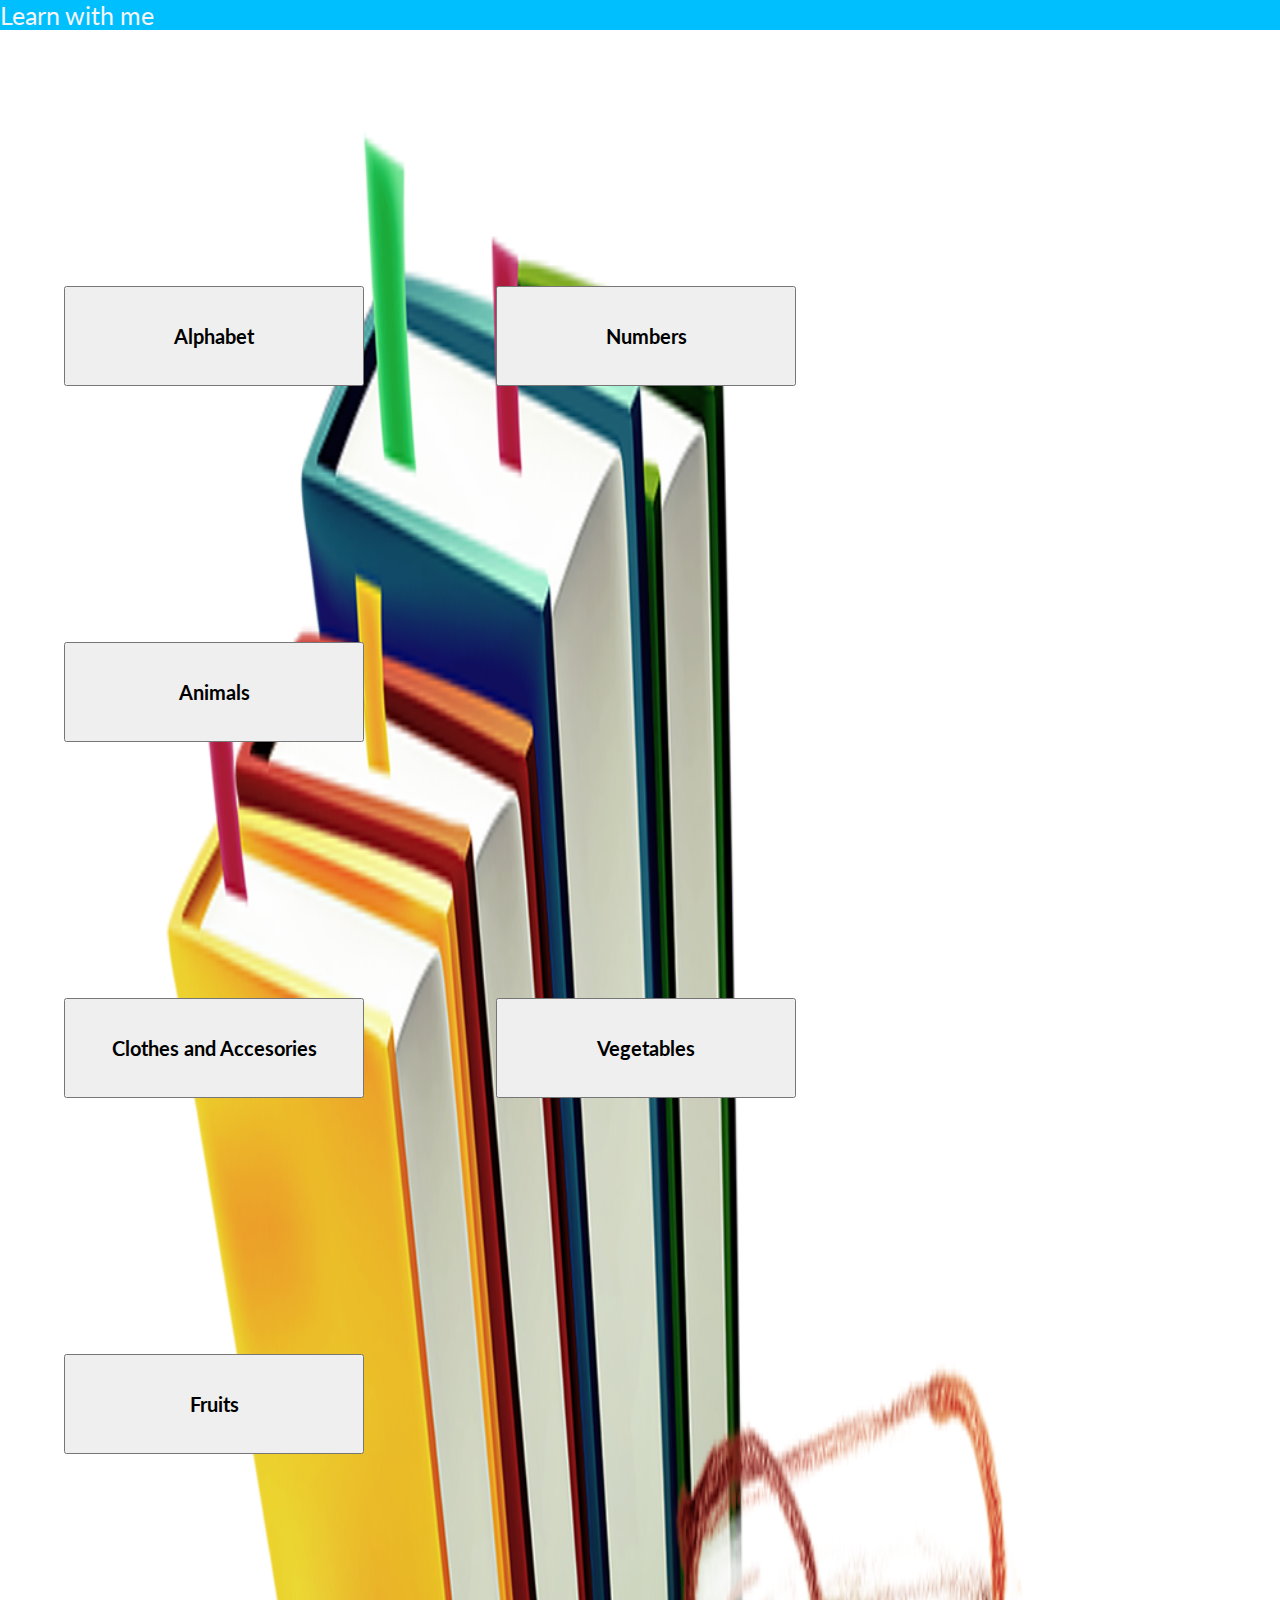
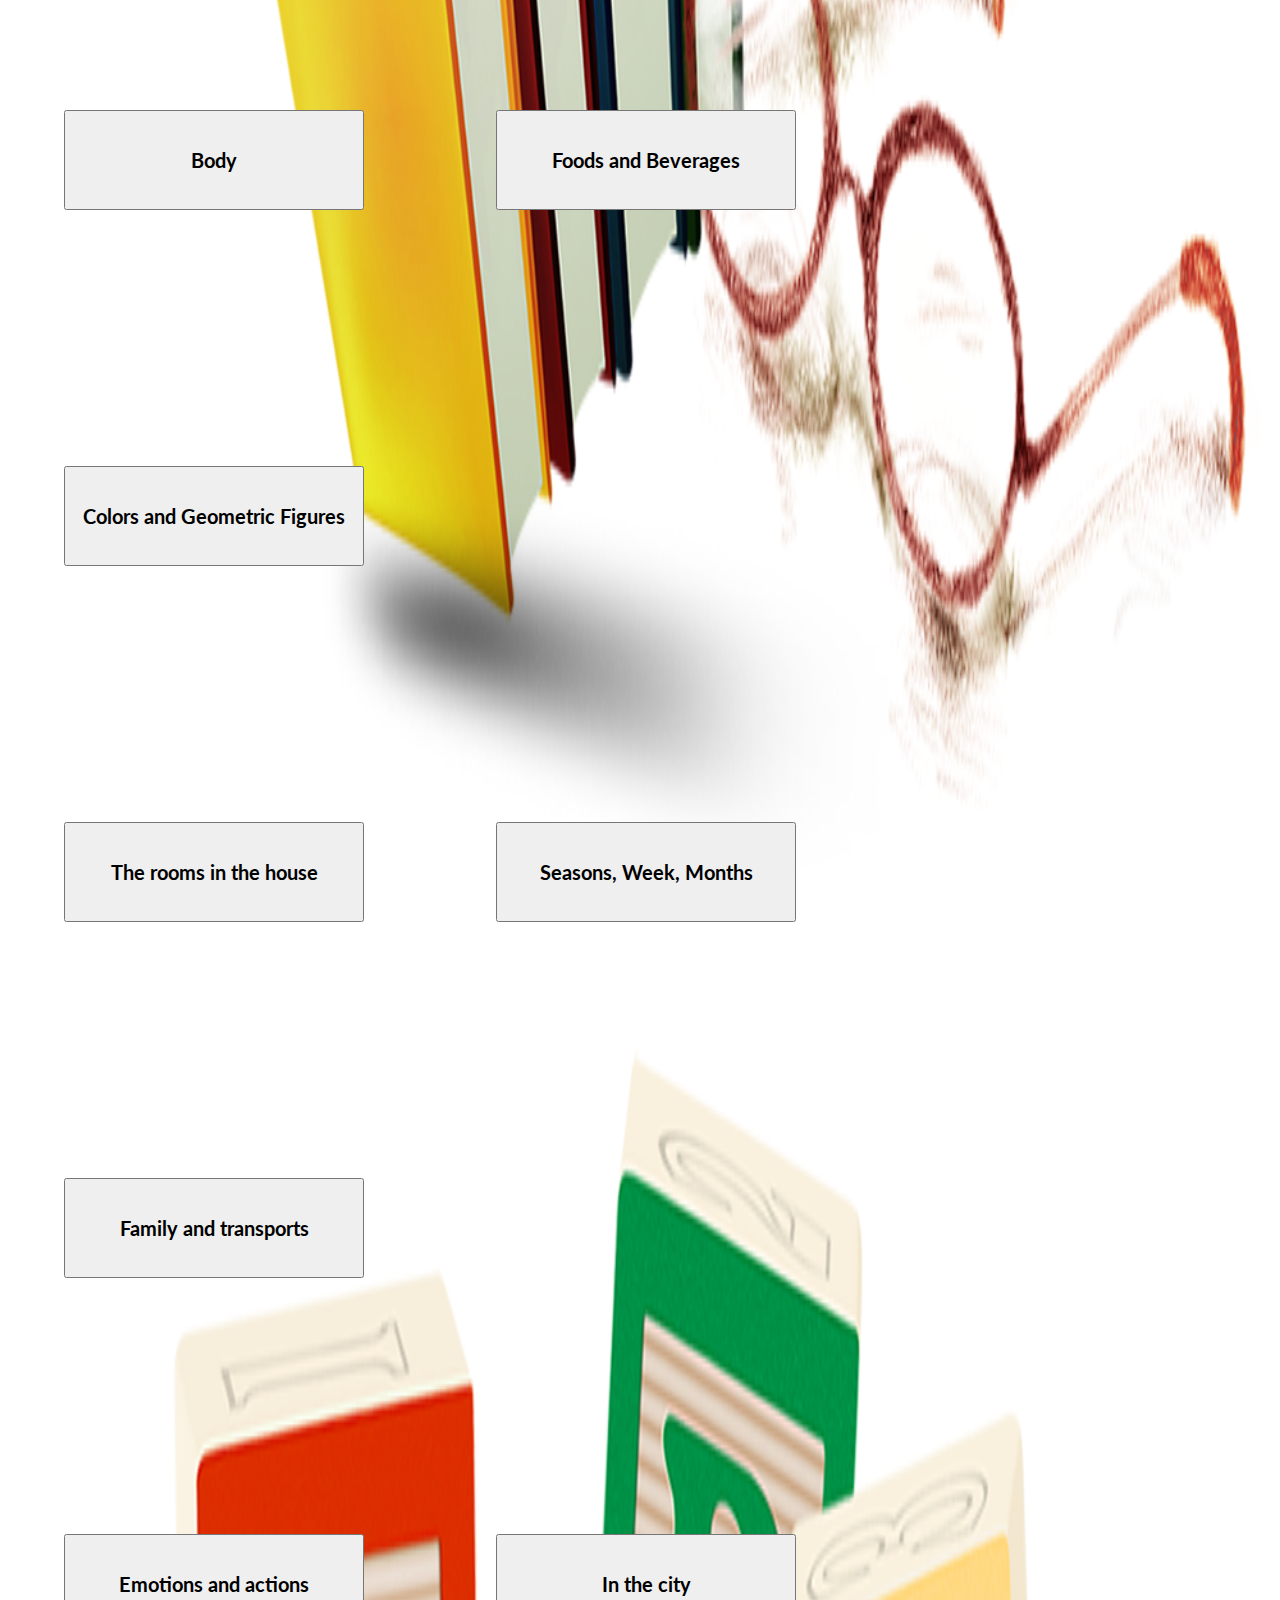
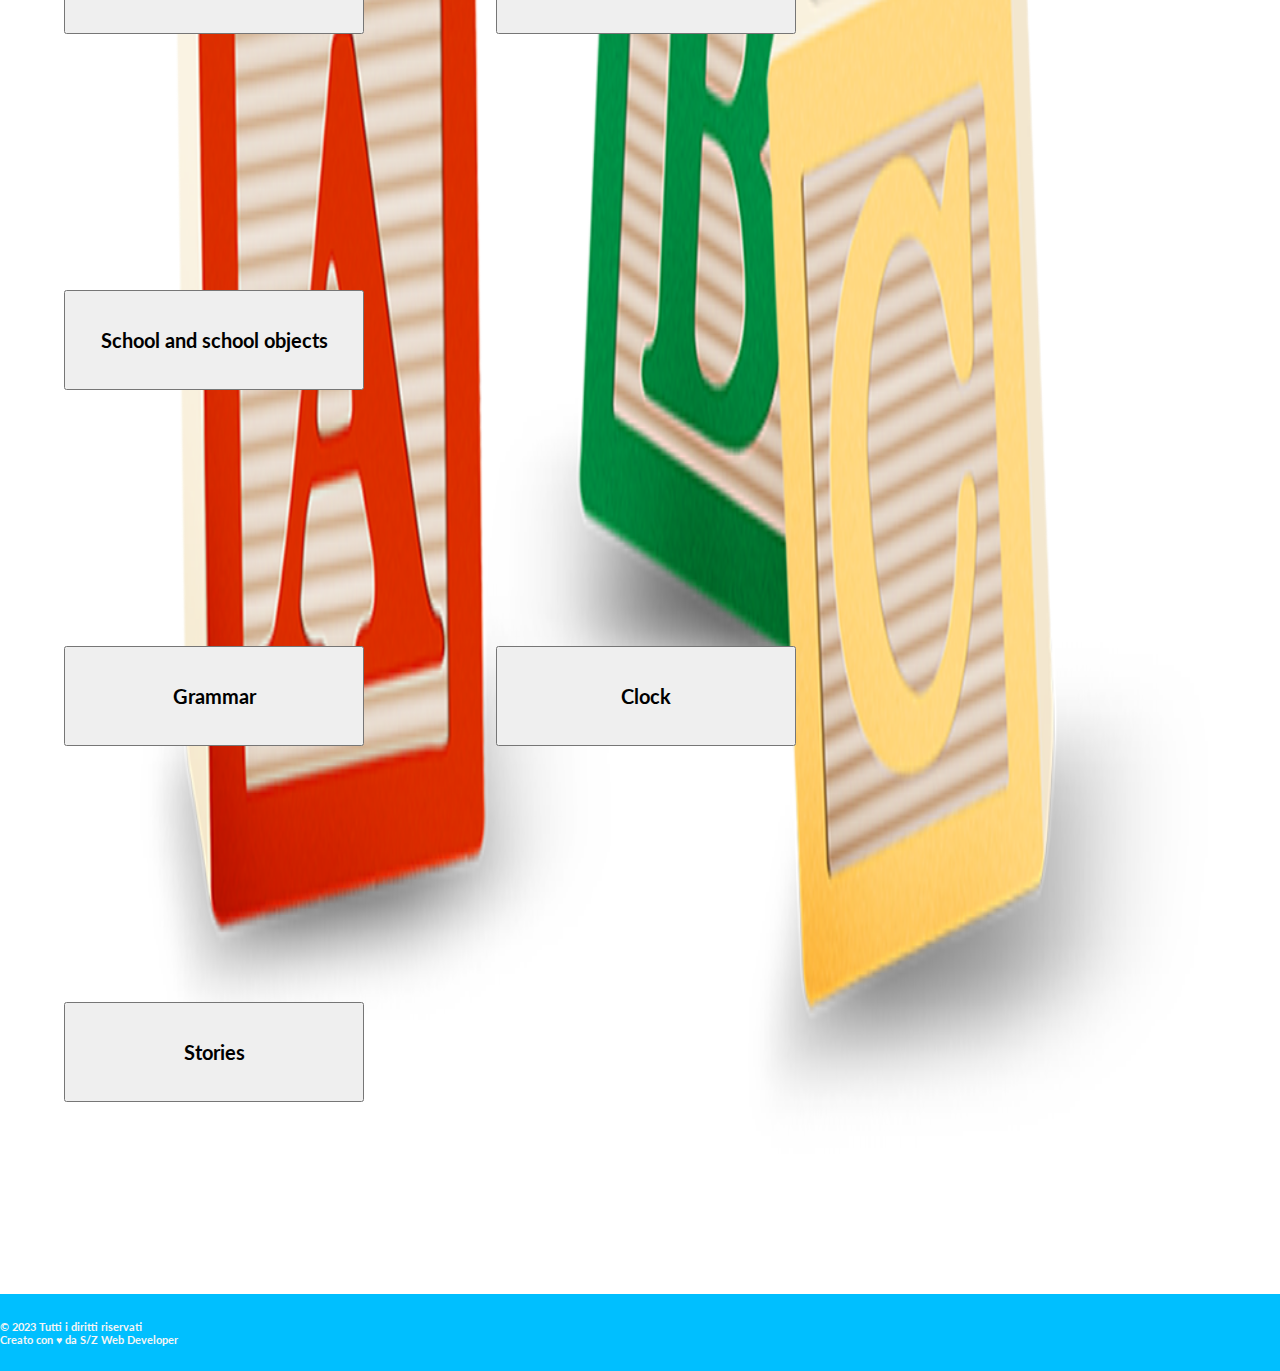
==== commit ee0e2db9: "correct footer section" ====
--- a/index.html
+++ b/index.html
@@ -6,11 +6,11 @@
         <title>Home</title>
 
         <!--Our style-->
-        <link rel="stylesheet" href="/mainStyle.css" type="text/css">
+        <link rel="stylesheet" href="css/style-index.css" type="text/css">
 
-        <!--Google Font
+        <!--Google Font-->
         <link href="https://fonts.googleapis.com/css2?family=Lato:ital@1&display=swap" rel="stylesheet">
--->
+
         <!--Bootstrap-->
         <link href="https://cdn.jsdelivr.net/npm/bootstrap@5.3.0-alpha3/dist/css/bootstrap.min.css" rel="stylesheet" integrity="sha384-KK94CHFLLe+nY2dmCWGMq91rCGa5gtU4mk92HdvYe+M/SXH301p5ILy+dN9+nJOZ" crossorigin="anonymous">
     </head>
@@ -116,18 +116,16 @@
                 <div class="row">
                     <h6 class="col-9">&copy; 2023 Tutti i diritti riservati</h6>
                     <h6 class="col-3">
-                        Creato con &hearts; da <a href="https://bluebutterflies.github.io/ButterflyTech/" target="_blank" rel="noopener noreferrer">Butterfly Tech Crative Solution</a>
-                        <br>
-                        <a href="">Privac</a>
+                        Creato con &hearts; da <a href="https://bluebutterflies.github.io/ButterflyTech/" target="_blank" rel="noopener noreferrer">S/Z Web Developer</a>
                     </h6>
                 </div>
             </div>
         </footer>
 
         <!--Bootstrap script-->
-       <!-- <script src="https://cdn.jsdelivr.net/npm/bootstrap@5.3.0-alpha3/dist/js/bootstrap.bundle.min.js" integrity="sha384-ENjdO4Dr2bkBIFxQpeoTz1HIcje39Wm4jDKdf19U8gI4ddQ3GYNS7NTKfAdVQSZe" crossorigin="anonymous"></script>
--->
+       <script src="https://cdn.jsdelivr.net/npm/bootstrap@5.3.0-alpha3/dist/js/bootstrap.bundle.min.js" integrity="sha384-ENjdO4Dr2bkBIFxQpeoTz1HIcje39Wm4jDKdf19U8gI4ddQ3GYNS7NTKfAdVQSZe" crossorigin="anonymous"></script>
+
         <!--our script-->
-        <script src="/main.js" type="text/javascript"></script>
+        <script src="js/js-index.js" type="text/javascript"></script>
     </body>
 </html>--- a/css/style-index.css
+++ b/css/style-index.css
@@ -0,0 +1,91 @@
+*{
+    padding: 0;
+    margin: 0;
+    font-family: 'Lato', sans-serif;
+}
+
+body{
+    background-image: url(/img/backgroundImage.png);
+    background-size: 100% 100%;
+}
+
+.intro{
+    margin-top: 5%;
+}
+
+.navbar{
+    background-color: deepskyblue;
+}
+
+.navbar span{
+    justify-content: center;
+    text-align: center;
+    font-size: 25px;
+    color: whitesmoke;
+}
+
+/*Intro section*/
+.intro{
+    margin-top: 10%;
+}
+
+.buttonsClick{
+    margin-top: 10%;
+    text-align: center;
+    justify-content: center;
+    justify-items: center;
+    
+}
+
+.btn{
+    margin: 10% 5%;
+    height: 100px;
+    width: 300px;
+    
+}
+
+h2:hover{
+    color: darkblue;
+}
+
+/*Footer section*/
+#footer{
+    background-color: deepskyblue;
+    margin-top: 5%;
+    padding: 2% 0;
+    color: whitesmoke;
+}
+#footer a{
+    text-decoration: none;
+    color: whitesmoke;
+}
+
+@media screen and (min-width: 200px) and (max-width: 767px) {
+    body{
+        background-size: auto;
+    }
+
+    .intro{
+        margin-top: 25%;
+    }
+
+    .btn{
+        width: 300px;
+    }
+
+    .navbar span{
+        font-size: 20px;
+    }
+}
+
+@media screen and (min-width: 768px) and (max-width: 1200px) {
+    body{
+        background-size: auto;
+    }
+    .intro{
+        margin: 30% 0 20% 0;
+    }
+    .btn{
+        width: 400px;
+    }
+}
